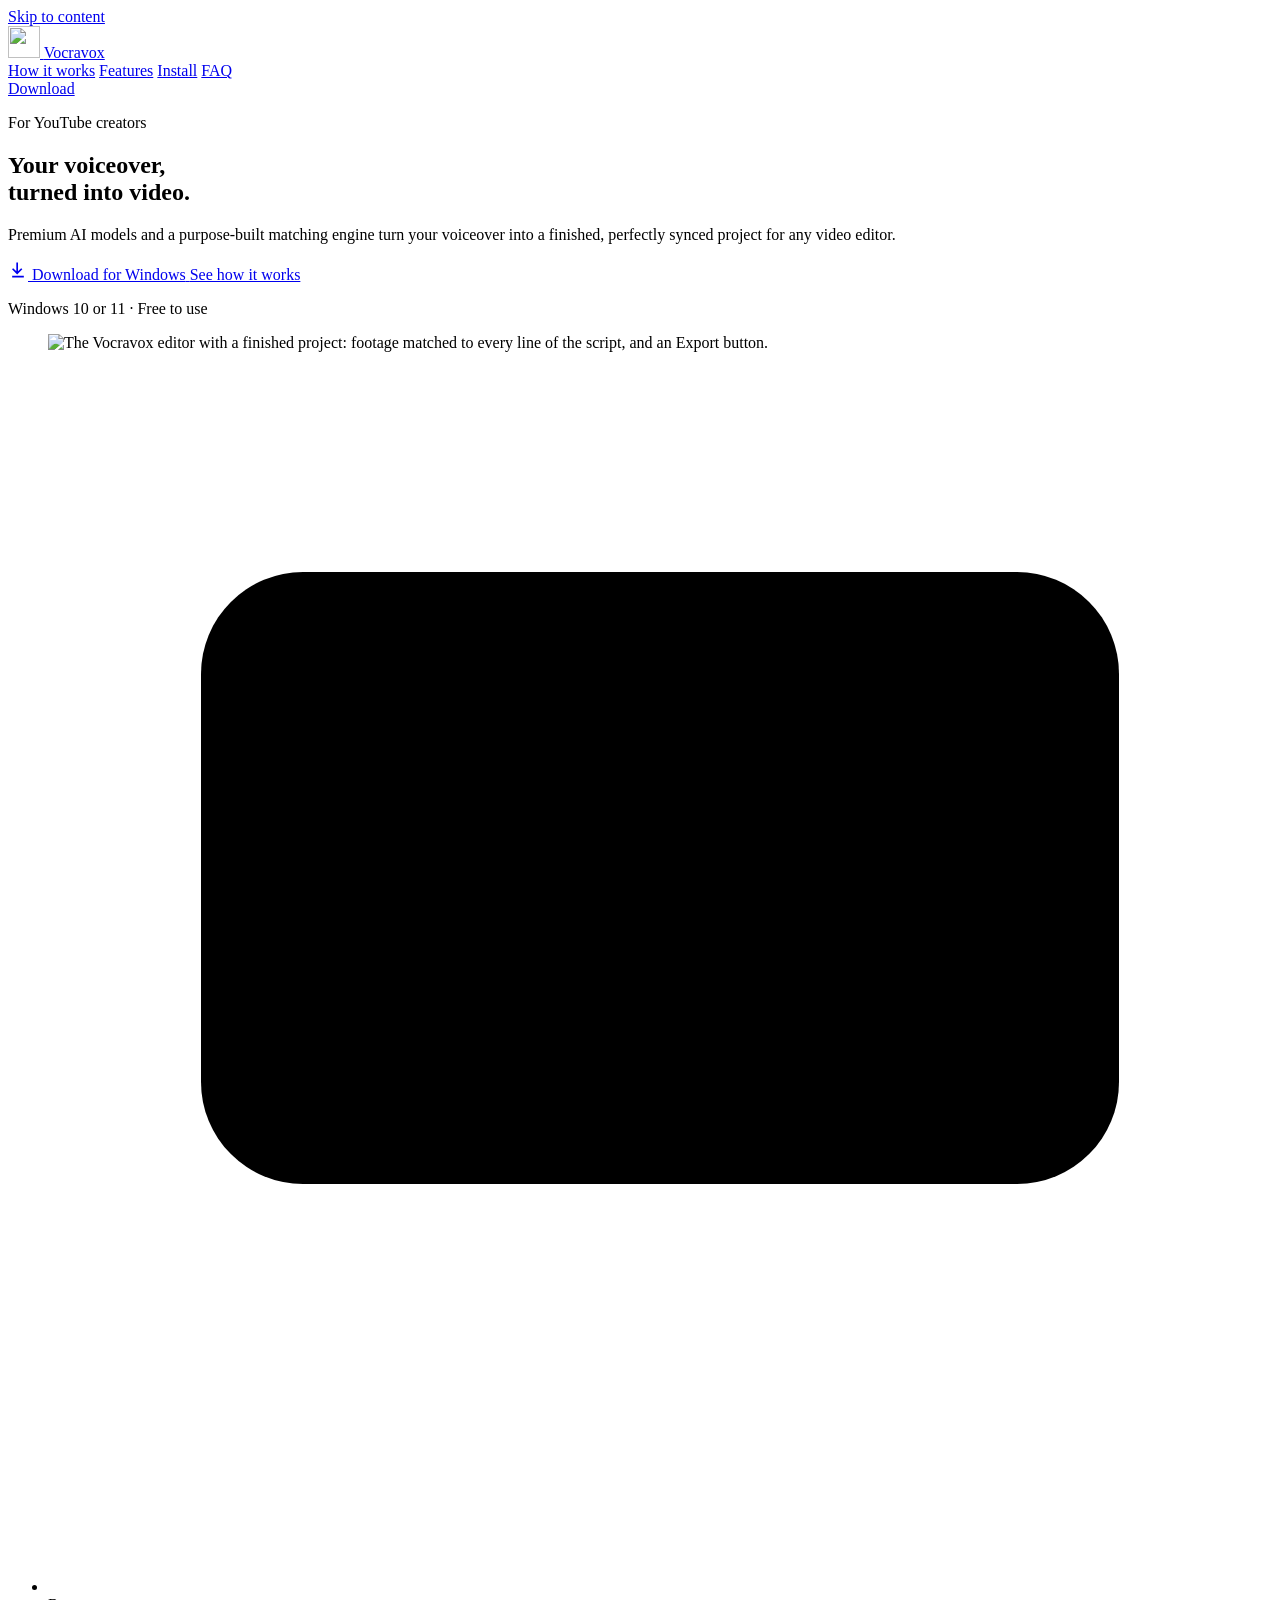
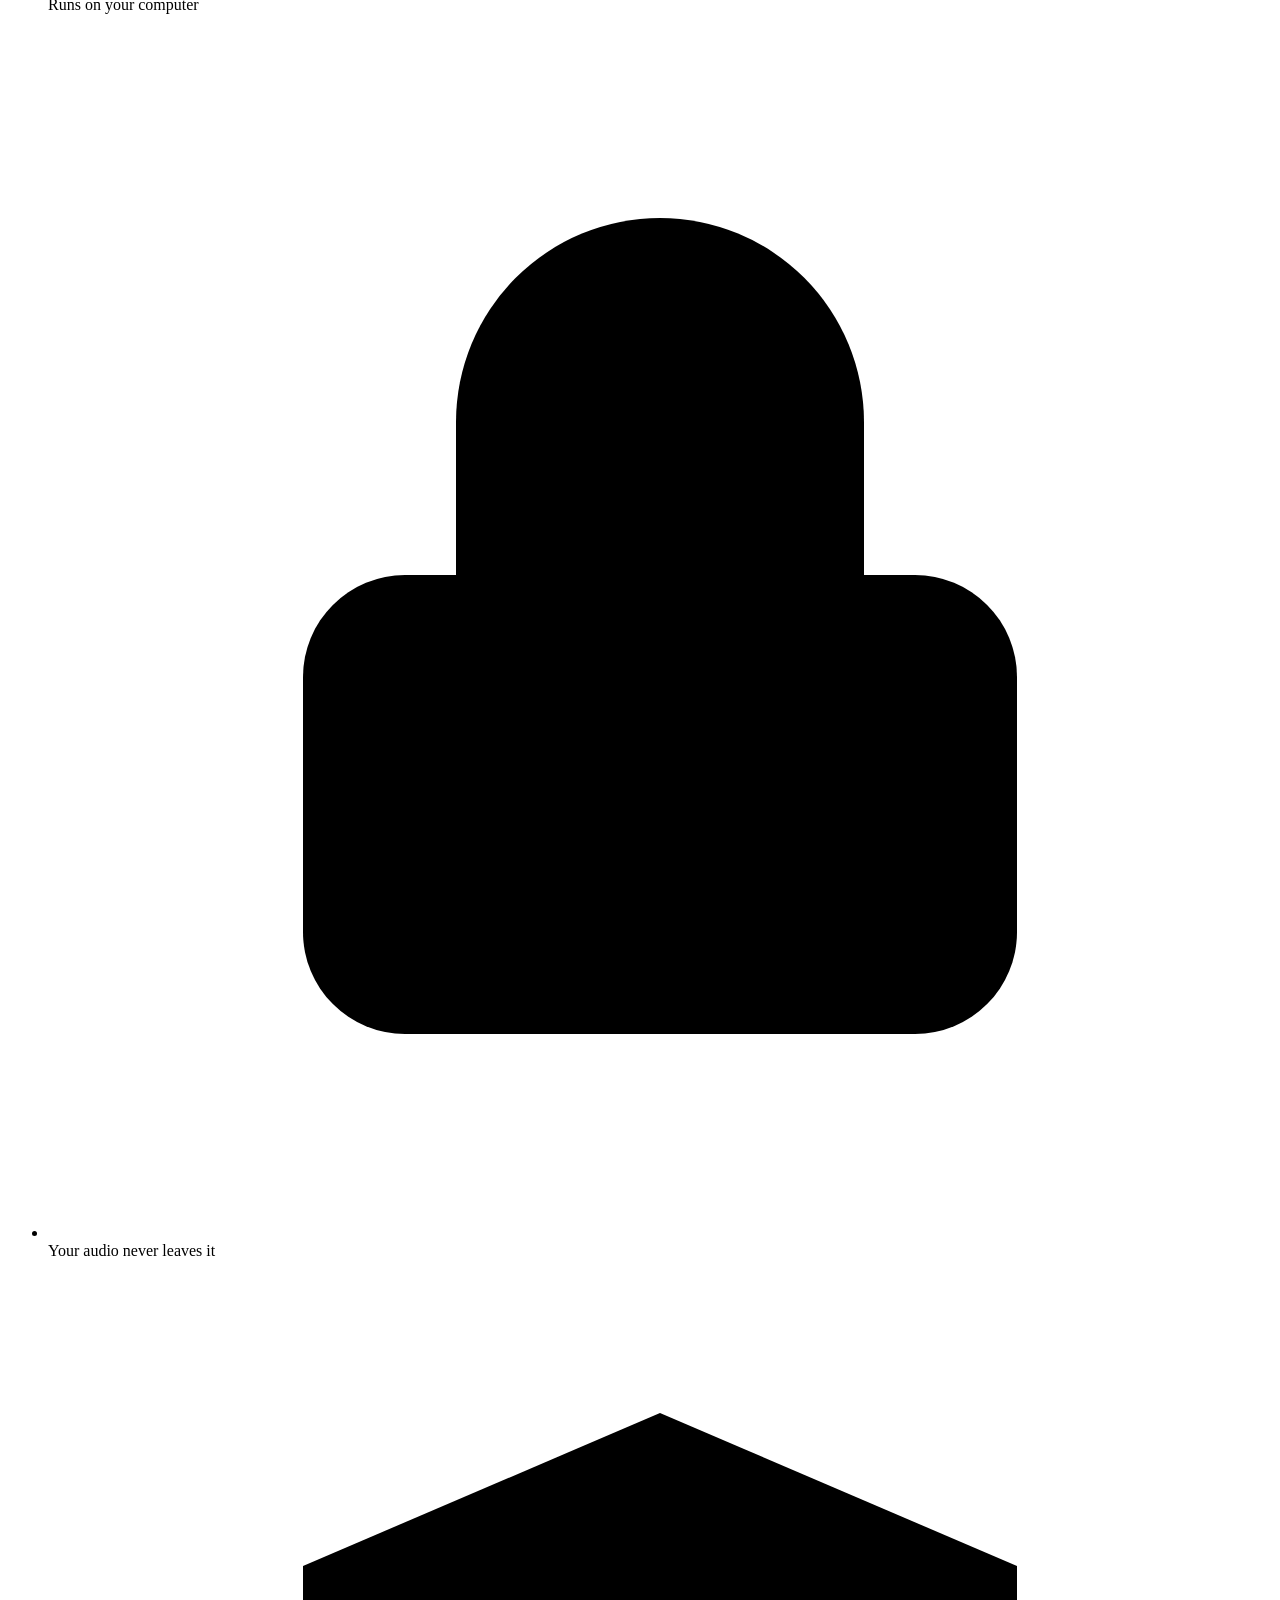
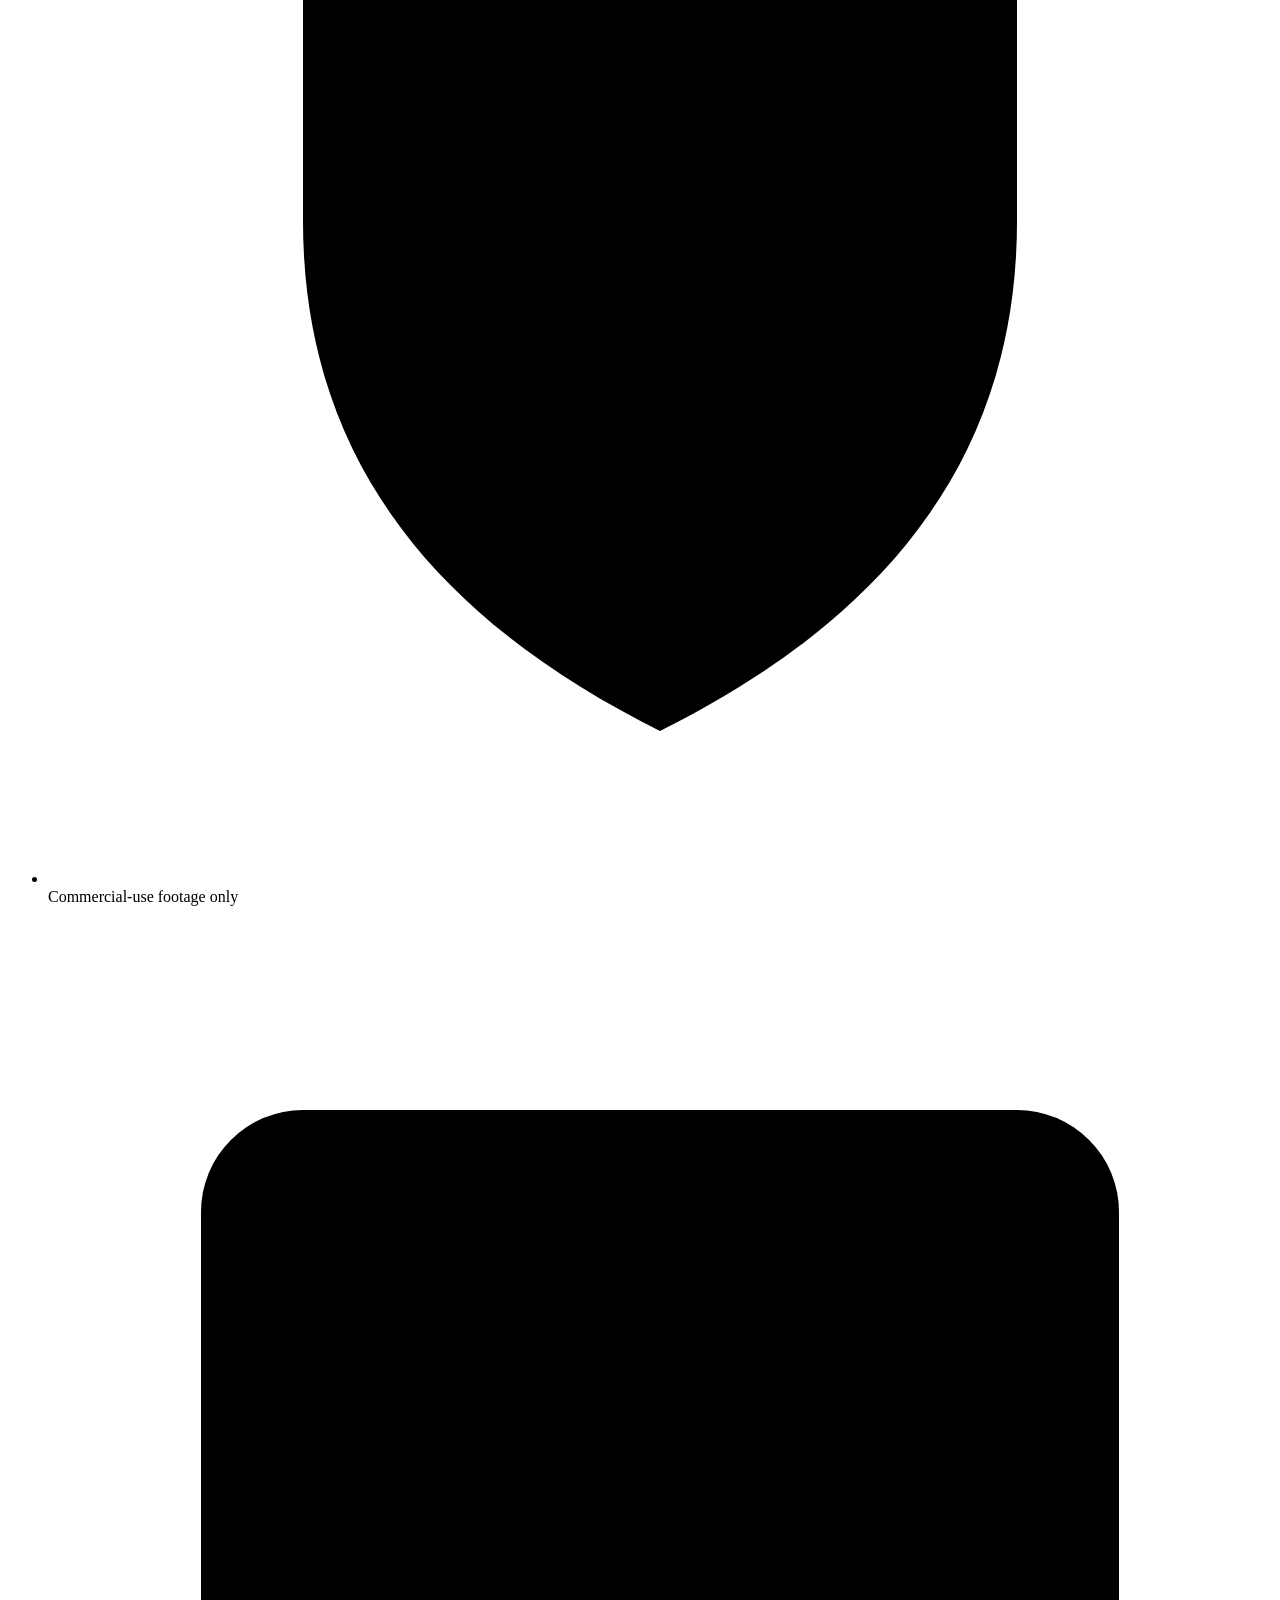
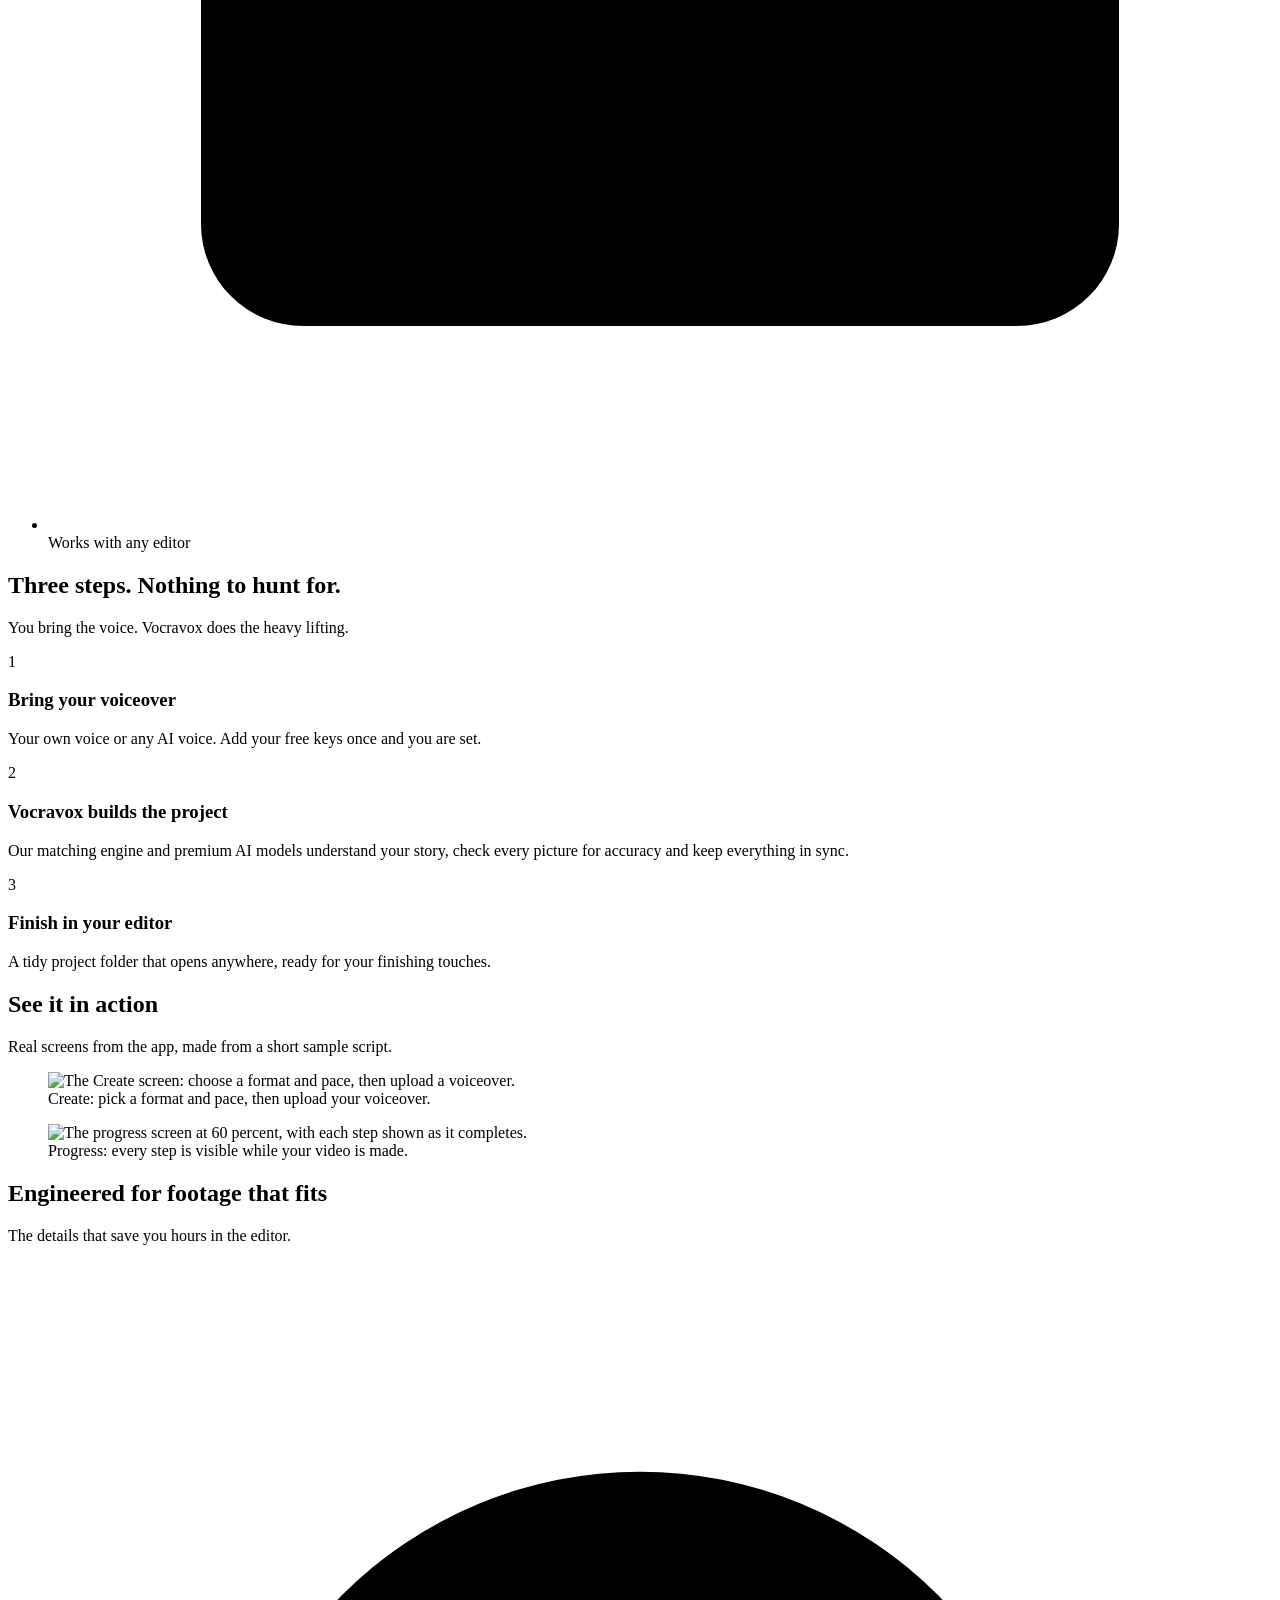
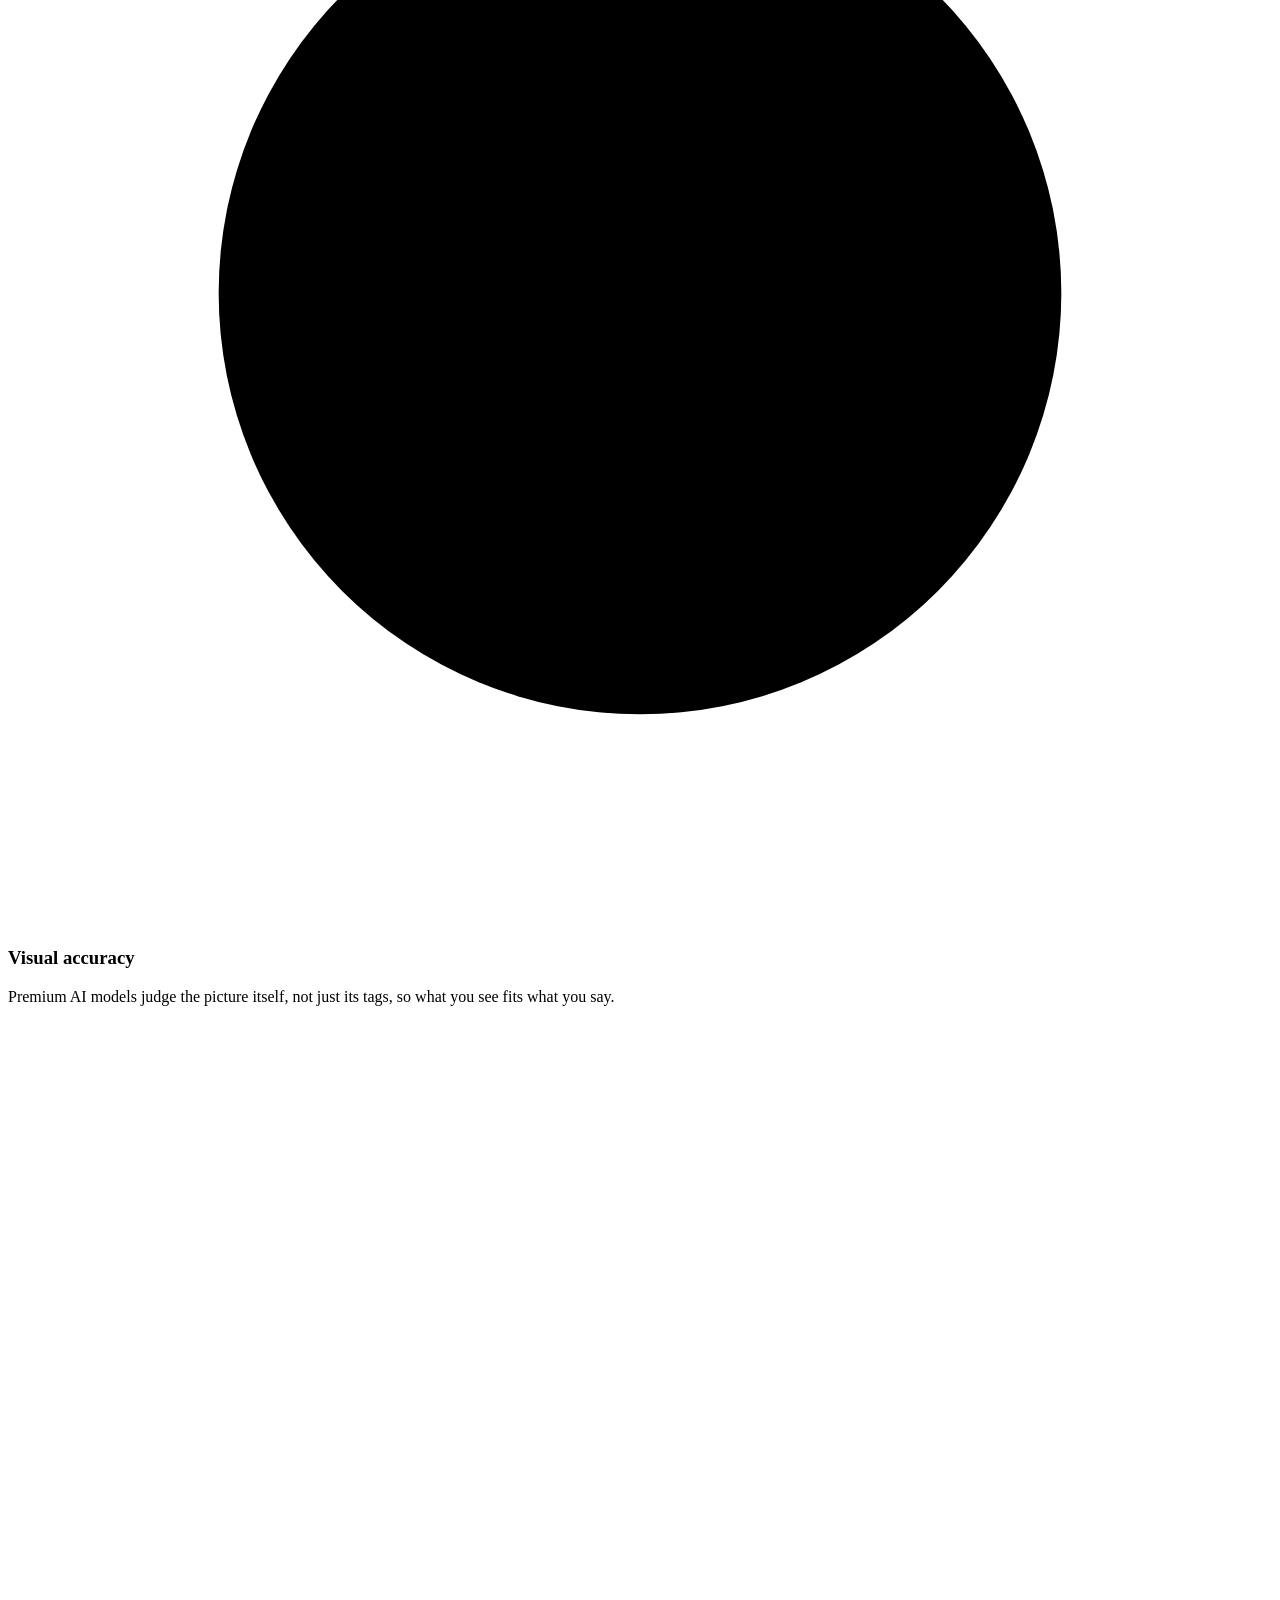
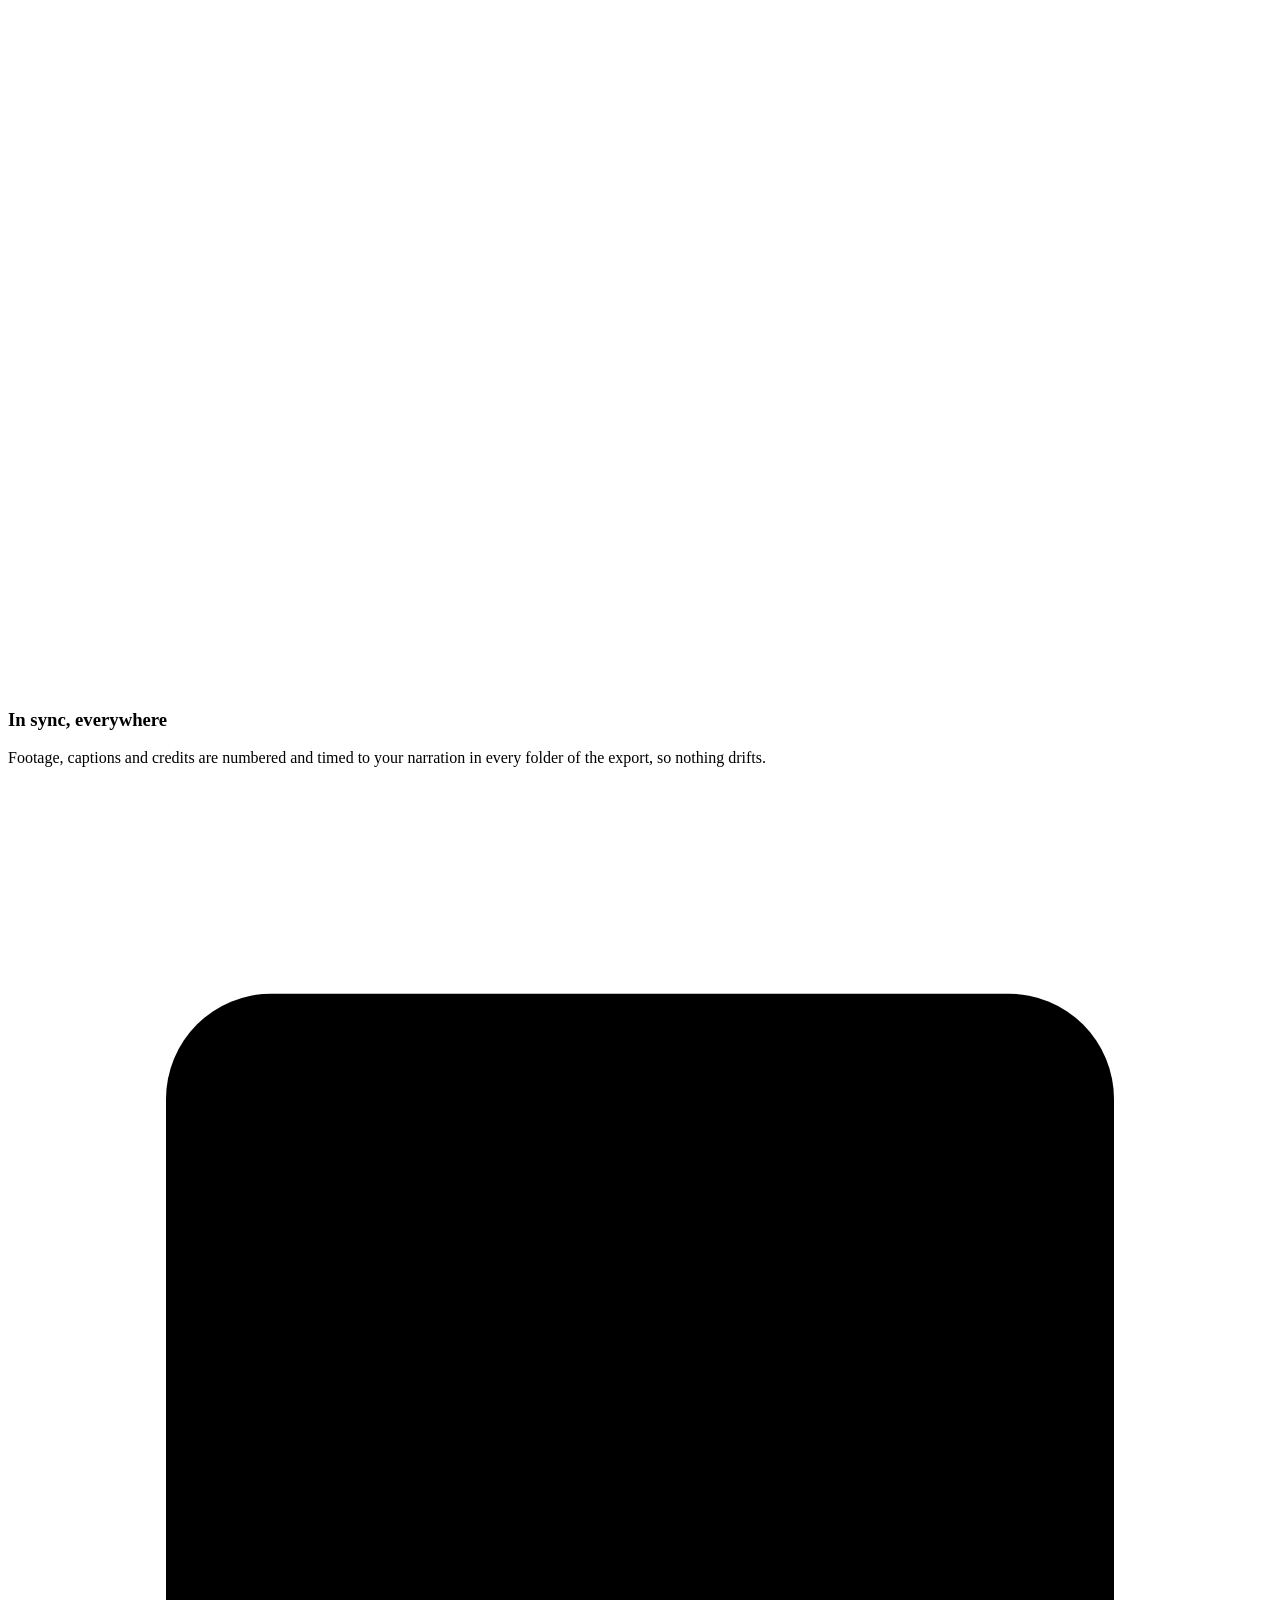
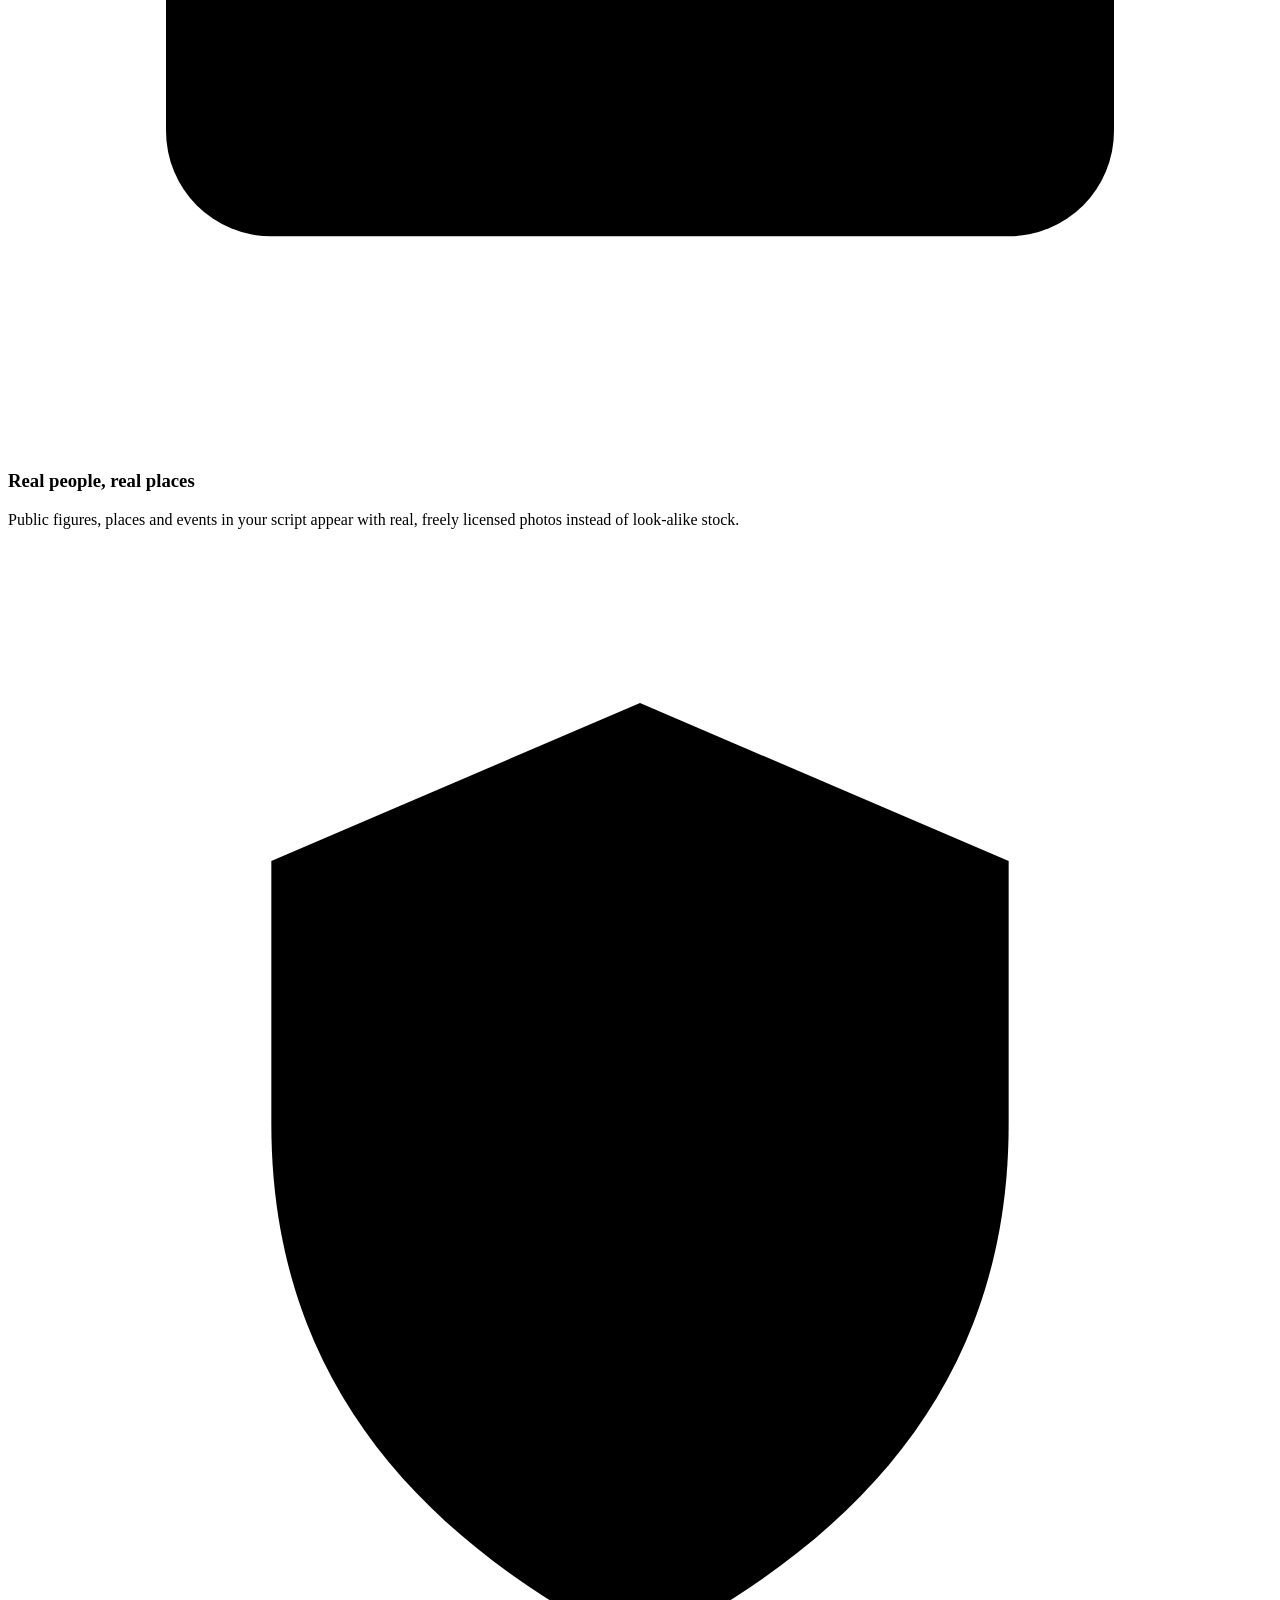
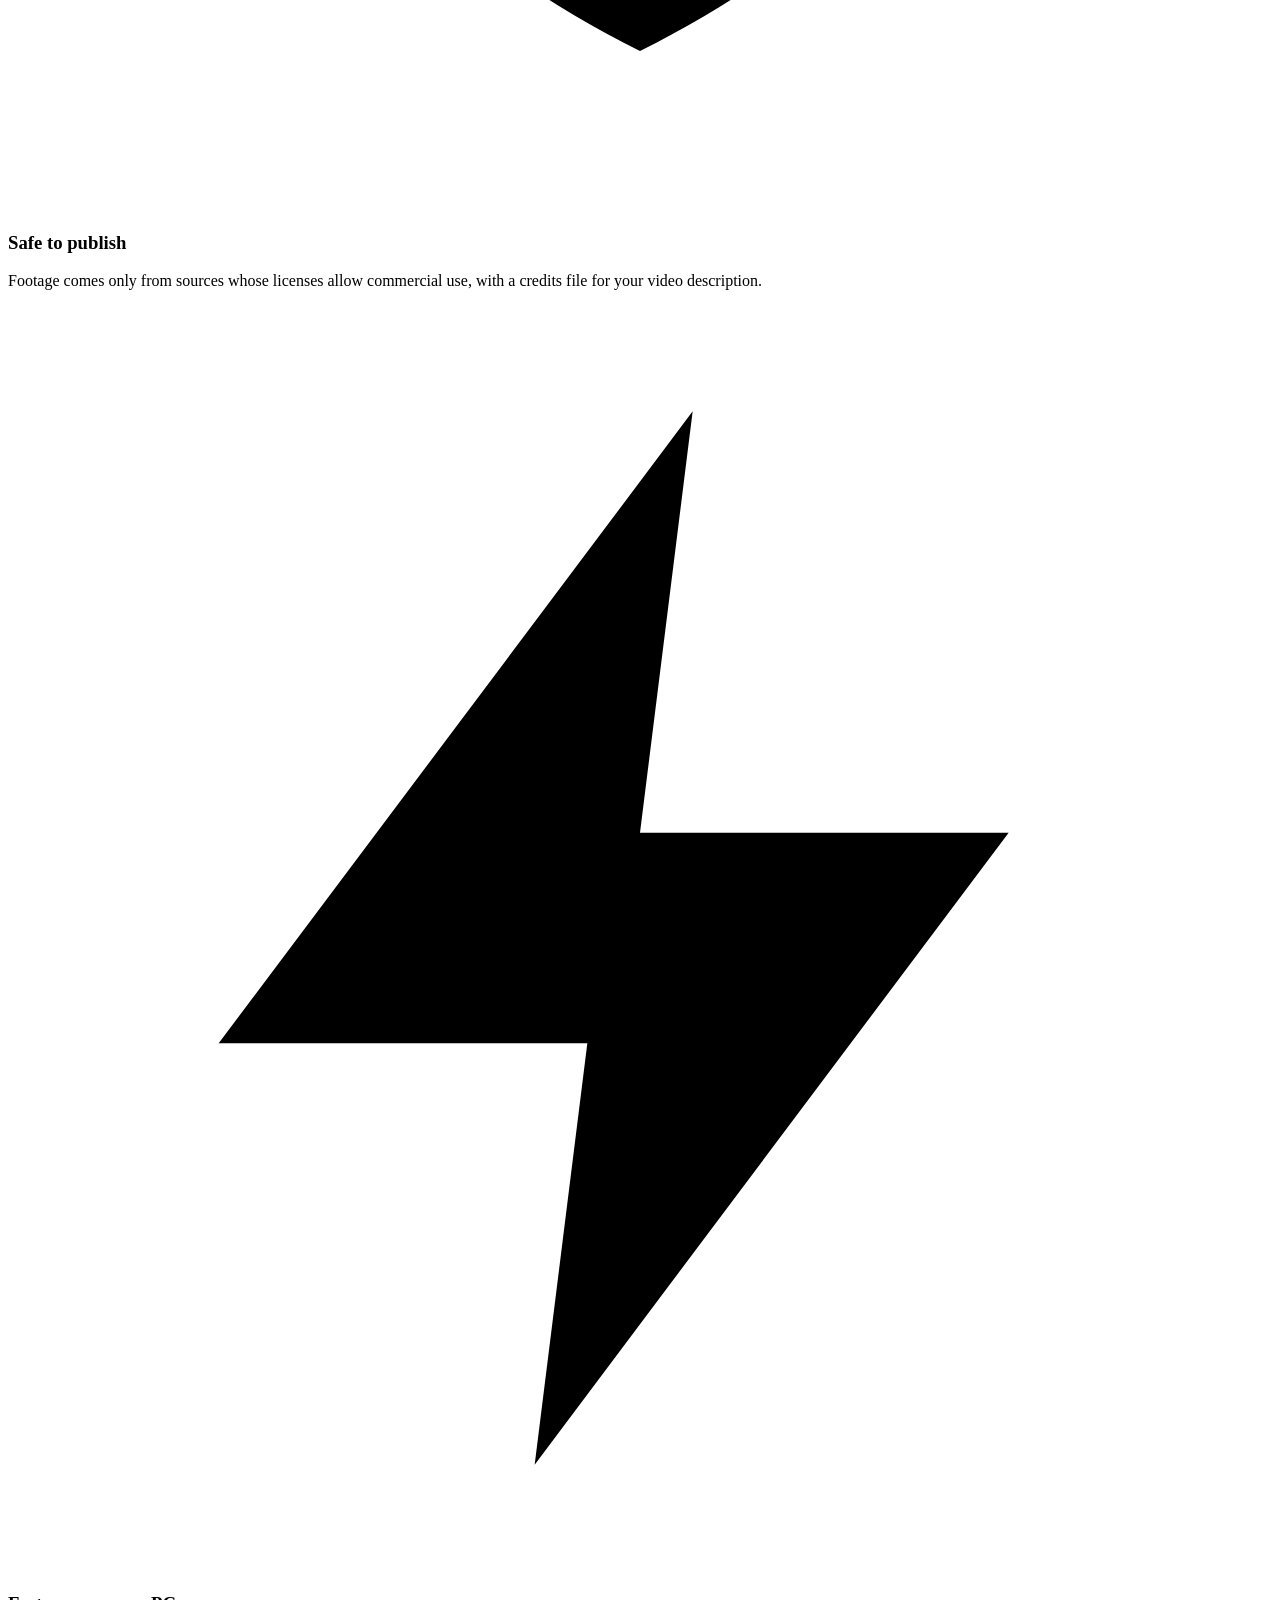
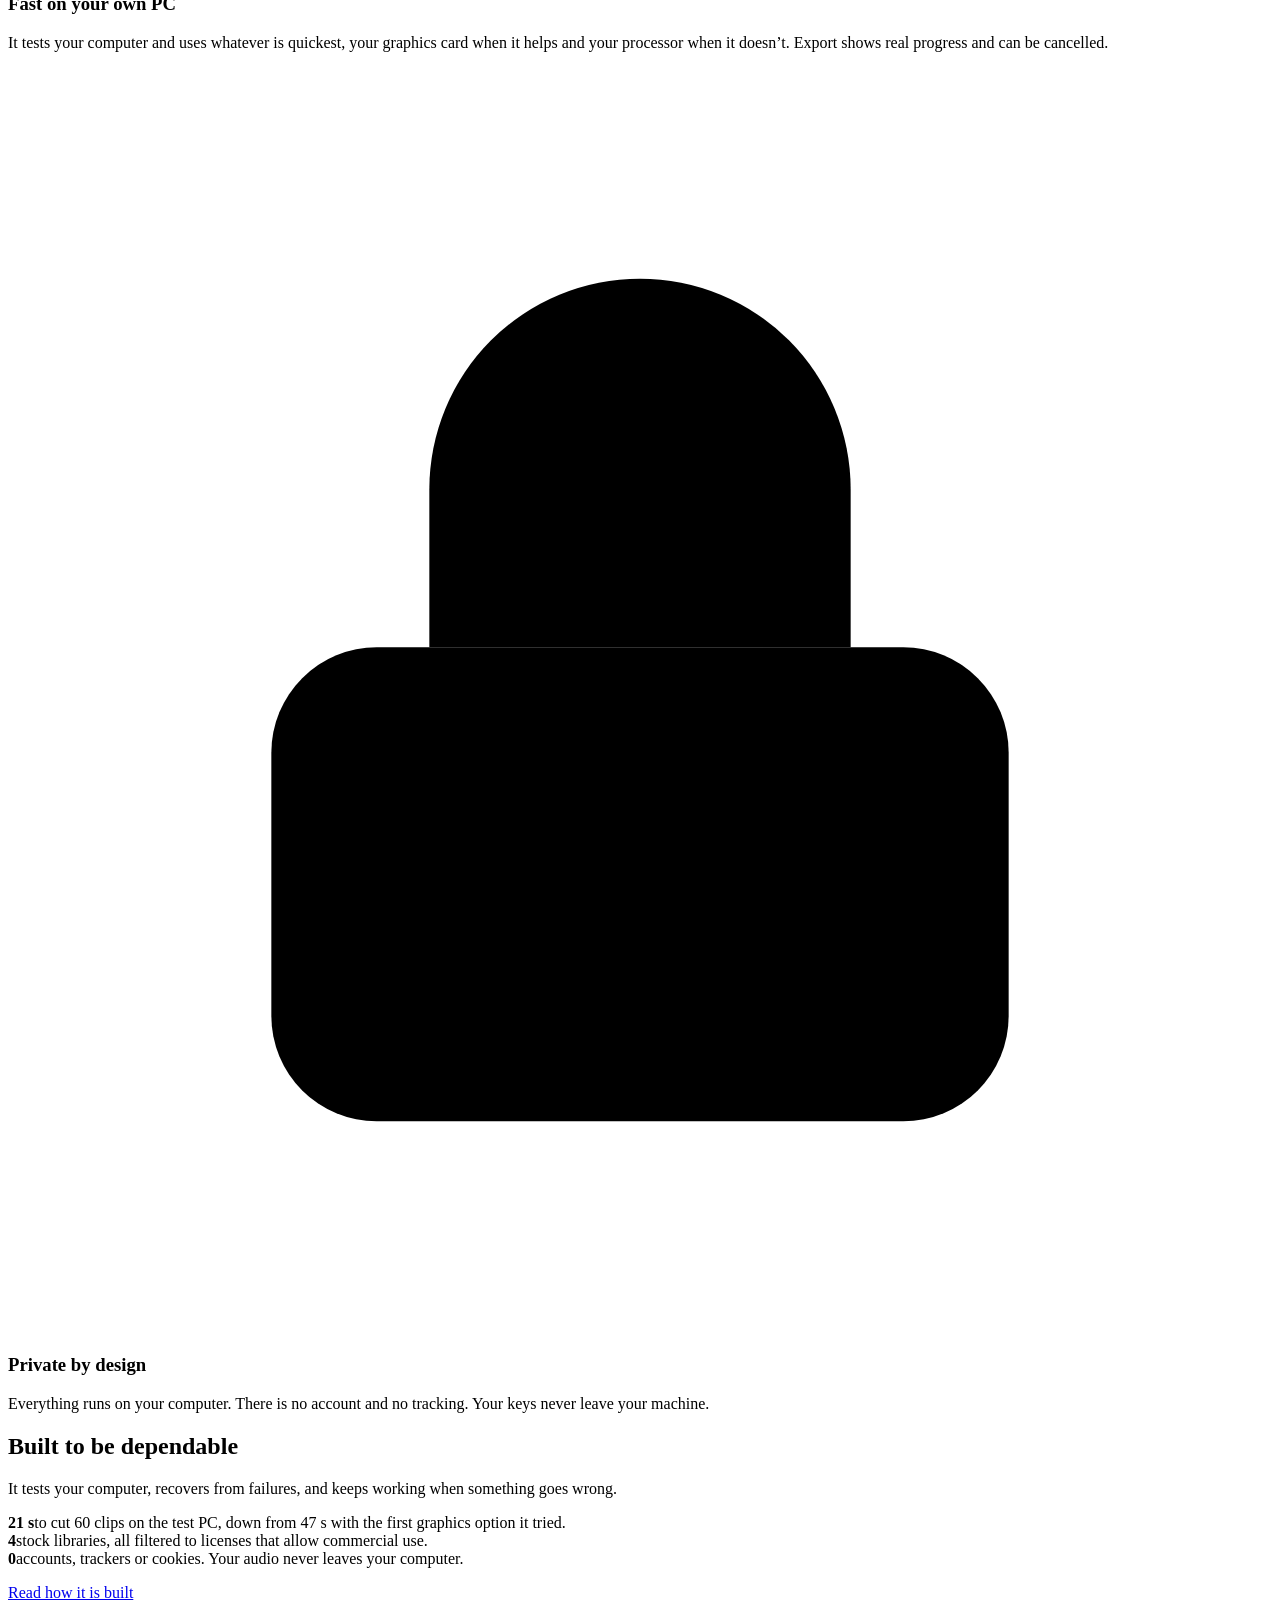
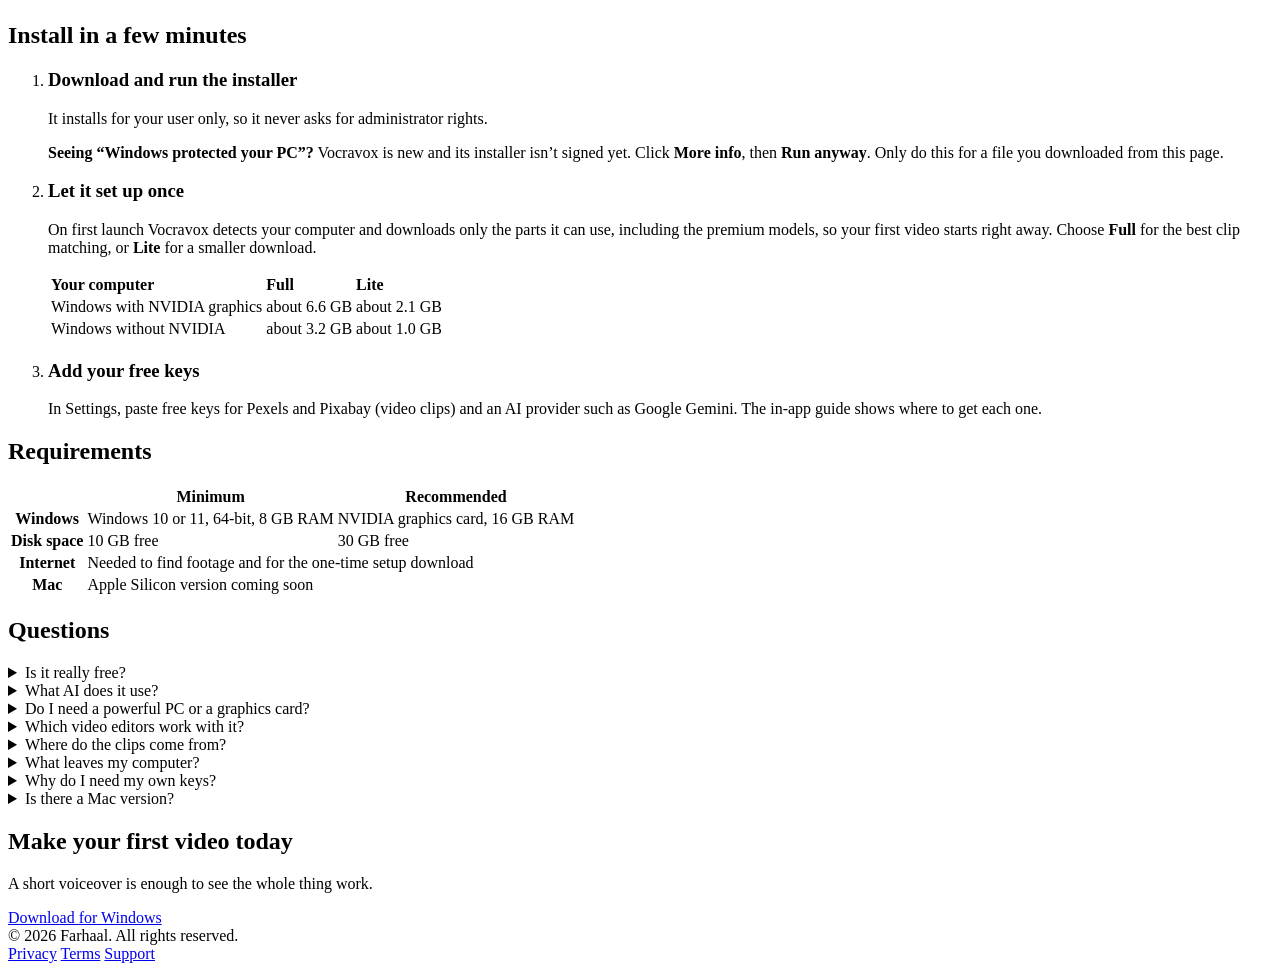
==== website/index.html @ cf5dc8b2 "Update the product page and website" ====
<!doctype html>
<html lang="en">
<head>
  <meta charset="utf-8" />
  <meta name="viewport" content="width=device-width, initial-scale=1" />
  <title>Vocravox: your voiceover, turned into video</title>
  <meta name="description" content="Premium AI models and a purpose-built matching engine turn your voiceover into a perfectly synced, ready-to-edit video project. Free to use. Runs on your computer." />
  <link rel="canonical" href="https://vocravox.com/" />
  <meta name="color-scheme" content="light dark" />
  <meta name="theme-color" content="#f3f1ff" media="(prefers-color-scheme: light)" />
  <meta name="theme-color" content="#0f1233" media="(prefers-color-scheme: dark)" />
  <link rel="icon" href="/favicon.ico" sizes="any" />
  <link rel="icon" type="image/png" sizes="64x64" href="/assets/favicon-64.png" />
  <link rel="apple-touch-icon" href="/assets/apple-touch-icon.png" />

  <meta property="og:type" content="website" />
  <meta property="og:site_name" content="Vocravox" />
  <meta property="og:title" content="Vocravox: your voiceover, turned into video" />
  <meta property="og:description" content="Premium AI and a purpose-built matching engine turn your voiceover into a synced, ready-to-edit project. Free. Runs on your computer." />
  <meta property="og:url" content="https://vocravox.com/" />
  <meta property="og:image" content="https://vocravox.com/assets/og.png" />
  <meta property="og:image:width" content="1200" />
  <meta property="og:image:height" content="630" />
  <meta name="twitter:card" content="summary_large_image" />

  <link rel="preload" as="image" href="/assets/shot-editor.webp" type="image/webp" fetchpriority="high" />
  <link rel="stylesheet" href="/style.css" />

  <script type="application/ld+json">
  {
    "@context": "https://schema.org",
    "@type": "SoftwareApplication",
    "name": "Vocravox",
    "applicationCategory": "MultimediaApplication",
    "operatingSystem": "Windows 10, Windows 11",
    "description": "Premium AI models and a purpose-built matching engine turn a voiceover into a perfectly synced, ready-to-edit video project.",
    "url": "https://vocravox.com/",
    "offers": { "@type": "Offer", "price": "0", "priceCurrency": "USD" }
  }
  </script>
</head>
<body>
  <a class="skip" href="#main">Skip to content</a>

  <header class="site-header" id="top">
    <div class="wrap bar">
      <a class="brand" href="/" aria-label="Vocravox home">
        <img src="/assets/logo-128.png" width="32" height="32" alt="" />
        <span>Vocravox</span>
      </a>
      <nav aria-label="Main">
        <a href="#how">How it works</a>
        <a href="#features">Features</a>
        <a href="#install">Install</a>
        <a href="#faq">FAQ</a>
      </nav>
      <a class="btn btn-small" id="dl-header" href="https://github.com/Farhaal/vocravox/releases/latest">Download</a>
    </div>
  </header>

  <main id="main">
    <section class="hero wrap">
      <p class="eyebrow">For YouTube creators</p>
      <h1>Your voiceover,<br /><span class="grad">turned into video.</span></h1>
      <p class="lead">
        Premium AI models and a purpose-built matching engine turn your voiceover into a finished,
        perfectly synced project for any video editor.
      </p>

      <div class="cta">
        <a class="btn btn-large" id="dl-primary" href="https://github.com/Farhaal/vocravox/releases/latest" aria-live="polite">
          <svg viewBox="0 0 24 24" width="20" height="20" aria-hidden="true"><path fill="currentColor" d="M12 3v10.6l3.8-3.8 1.4 1.4-6.2 6.2-6.2-6.2 1.4-1.4 3.8 3.8V3h2zM5 19h14v2H5z"/></svg>
          <span id="dl-label">Download for Windows</span>
        </a>
        <a class="btn btn-ghost btn-large" href="#how">See how it works</a>
      </div>
      <p class="meta" id="dl-meta">Windows 10 or 11 &middot; Free to use</p>
      <p class="meta subtle" id="dl-other" hidden></p>

      <figure class="frame shot-hero">
        <img src="/assets/shot-editor.webp" width="1280" height="860" fetchpriority="high"
             alt="The Vocravox editor with a finished project: footage matched to every line of the script, and an Export button." />
      </figure>
    </section>

    <section class="trust" aria-label="Highlights">
      <div class="wrap">
        <ul>
          <li><svg viewBox="0 0 24 24" aria-hidden="true"><rect x="3" y="4" width="18" height="12" rx="2"/><path d="M8 20h8M12 16v4"/></svg>Runs on your computer</li>
          <li><svg viewBox="0 0 24 24" aria-hidden="true"><rect x="5" y="11" width="14" height="9" rx="2"/><path d="M8 11V8a4 4 0 0 1 8 0v3"/></svg>Your audio never leaves it</li>
          <li><svg viewBox="0 0 24 24" aria-hidden="true"><path d="M12 3l7 3v5c0 5-3 8-7 10-4-2-7-5-7-10V6l7-3z"/><path d="M9 12l2 2 4-4"/></svg>Commercial-use footage only</li>
          <li><svg viewBox="0 0 24 24" aria-hidden="true"><rect x="3" y="4" width="18" height="16" rx="2"/><path d="M3 9h18M3 15h18M8 4v16M16 4v16"/></svg>Works with any editor</li>
        </ul>
      </div>
    </section>

    <section id="how" class="section wrap">
      <h2 class="reveal">Three steps. Nothing to hunt for.</h2>
      <p class="section-lead reveal">You bring the voice. Vocravox does the heavy lifting.</p>
      <div class="cards three">
        <article class="card reveal"><span class="num">1</span><h3>Bring your voiceover</h3><p>Your own voice or any AI voice. Add your free keys once and you are set.</p></article>
        <article class="card reveal"><span class="num">2</span><h3>Vocravox builds the project</h3><p>Our matching engine and premium AI models understand your story, check every picture for accuracy and keep everything in sync.</p></article>
        <article class="card reveal"><span class="num">3</span><h3>Finish in your editor</h3><p>A tidy project folder that opens anywhere, ready for your finishing touches.</p></article>
      </div>
    </section>

    <section class="section wrap" aria-labelledby="see">
      <h2 id="see" class="reveal">See it in action</h2>
      <p class="section-lead reveal">Real screens from the app, made from a short sample script.</p>
      <div class="shots">
        <figure class="frame reveal">
          <img src="/assets/shot-create.webp" width="1280" height="860" loading="lazy" decoding="async"
               alt="The Create screen: choose a format and pace, then upload a voiceover." />
          <figcaption>Create: pick a format and pace, then upload your voiceover.</figcaption>
        </figure>
        <figure class="frame reveal">
          <img src="/assets/shot-progress.webp" width="1280" height="860" loading="lazy" decoding="async"
               alt="The progress screen at 60 percent, with each step shown as it completes." />
          <figcaption>Progress: every step is visible while your video is made.</figcaption>
        </figure>
      </div>
    </section>

    <section id="features" class="section wrap">
      <h2 class="reveal">Engineered for footage that fits</h2>
      <p class="section-lead reveal">The details that save you hours in the editor.</p>
      <div class="cards three">
        <article class="card reveal"><span class="icon"><svg viewBox="0 0 24 24" aria-hidden="true"><circle cx="12" cy="12" r="8"/><circle cx="12" cy="12" r="3"/></svg></span><h3>Visual accuracy</h3><p>Premium AI models judge the picture itself, not just its tags, so what you see fits what you say.</p></article>
        <article class="card reveal"><span class="icon"><svg viewBox="0 0 24 24" aria-hidden="true"><path d="M4 10v4M8 7v10M12 4v16M16 7v10M20 10v4"/></svg></span><h3>In sync, everywhere</h3><p>Footage, captions and credits are numbered and timed to your narration in every folder of the export, so nothing drifts.</p></article>
        <article class="card reveal"><span class="icon"><svg viewBox="0 0 24 24" aria-hidden="true"><rect x="3" y="4" width="18" height="16" rx="2"/><circle cx="9" cy="10" r="1.6"/><path d="M21 16l-5-5-8 8"/></svg></span><h3>Real people, real places</h3><p>Public figures, places and events in your script appear with real, freely licensed photos instead of look-alike stock.</p></article>
        <article class="card reveal"><span class="icon"><svg viewBox="0 0 24 24" aria-hidden="true"><path d="M12 3l7 3v5c0 5-3 8-7 10-4-2-7-5-7-10V6l7-3z"/><path d="M9 12l2 2 4-4"/></svg></span><h3>Safe to publish</h3><p>Footage comes only from sources whose licenses allow commercial use, with a credits file for your video description.</p></article>
        <article class="card reveal"><span class="icon"><svg viewBox="0 0 24 24" aria-hidden="true"><path d="M13 2L4 14h7l-1 8 9-12h-7l1-8z"/></svg></span><h3>Fast on your own PC</h3><p>It tests your computer and uses whatever is quickest, your graphics card when it helps and your processor when it doesn&rsquo;t. Export shows real progress and can be cancelled.</p></article>
        <article class="card reveal"><span class="icon"><svg viewBox="0 0 24 24" aria-hidden="true"><rect x="5" y="11" width="14" height="9" rx="2"/><path d="M8 11V8a4 4 0 0 1 8 0v3"/></svg></span><h3>Private by design</h3><p>Everything runs on your computer. There is no account and no tracking. Your keys never leave your machine.</p></article>
      </div>
    </section>

    <section class="section wrap" aria-labelledby="solid">
      <h2 id="solid" class="reveal">Built to be dependable</h2>
      <p class="section-lead reveal">It tests your computer, recovers from failures, and keeps working when something goes wrong.</p>
      <div class="stats">
        <div class="card stat reveal"><b class="grad">21 s</b><span>to cut 60 clips on the test PC, down from 47 s with the first graphics option it tried.</span></div>
        <div class="card stat reveal"><b class="grad">4</b><span>stock libraries, all filtered to licenses that allow commercial use.</span></div>
        <div class="card stat reveal"><b class="grad">0</b><span>accounts, trackers or cookies. Your audio never leaves your computer.</span></div>
      </div>
      <p class="more reveal"><a class="btn btn-ghost" href="https://github.com/Farhaal/vocravox/blob/main/ENGINEERING.md">Read how it is built</a></p>
    </section>

    <section id="install" class="section wrap narrow">
      <h2 class="reveal">Install in a few minutes</h2>
      <ol class="install">
        <li class="reveal">
          <h3>Download and run the installer</h3>
          <p>It installs for your user only, so it never asks for administrator rights.</p>
          <div class="note">
            <strong>Seeing &ldquo;Windows protected your PC&rdquo;?</strong> Vocravox is new and its installer isn&rsquo;t signed yet.
            Click <b>More info</b>, then <b>Run anyway</b>. Only do this for a file you downloaded from this page.
          </div>
        </li>
        <li class="reveal">
          <h3>Let it set up once</h3>
          <p>On first launch Vocravox detects your computer and downloads only the parts it can use, including the premium models, so your first video starts right away. Choose <b>Full</b> for the best clip matching, or <b>Lite</b> for a smaller download.</p>
          <table class="sizes">
            <thead><tr><th>Your computer</th><th>Full</th><th>Lite</th></tr></thead>
            <tbody>
              <tr><td>Windows with NVIDIA graphics</td><td>about 6.6 GB</td><td>about 2.1 GB</td></tr>
              <tr><td>Windows without NVIDIA</td><td>about 3.2 GB</td><td>about 1.0 GB</td></tr>
            </tbody>
          </table>
        </li>
        <li class="reveal">
          <h3>Add your free keys</h3>
          <p>In Settings, paste free keys for Pexels and Pixabay (video clips) and an AI provider such as Google Gemini. The in-app guide shows where to get each one.</p>
        </li>
      </ol>
    </section>

    <section class="section wrap narrow" aria-labelledby="req">
      <h2 id="req" class="reveal">Requirements</h2>
      <div class="table-scroll reveal">
        <table class="req">
          <thead><tr><th></th><th>Minimum</th><th>Recommended</th></tr></thead>
          <tbody>
            <tr><th scope="row">Windows</th><td>Windows 10 or 11, 64-bit, 8 GB RAM</td><td>NVIDIA graphics card, 16 GB RAM</td></tr>
            <tr><th scope="row">Disk space</th><td>10 GB free</td><td>30 GB free</td></tr>
            <tr><th scope="row">Internet</th><td colspan="2">Needed to find footage and for the one-time setup download</td></tr>
            <tr><th scope="row">Mac</th><td colspan="2">Apple Silicon version coming soon</td></tr>
          </tbody>
        </table>
      </div>
    </section>

    <section id="faq" class="section wrap narrow">
      <h2 class="reveal">Questions</h2>
      <details><summary>Is it really free?</summary><p>Yes, you can use the current version for free, including for videos you monetize. Future versions may add paid options; versions you already installed keep working.</p></details>
      <details><summary>What AI does it use?</summary><p>Vocravox runs premium AI models on your own computer, together with its own matching engine. The models download once during setup, and your audio never leaves your PC.</p></details>
      <details><summary>Do I need a powerful PC or a graphics card?</summary><p>No. It runs on any modern computer. A graphics card makes it faster, especially on long videos.</p></details>
      <details><summary>Which video editors work with it?</summary><p>Any. The export is a folder of numbered clips, your narration and captions. DaVinci Resolve and Premiere Pro can also import a ready-built timeline.</p></details>
      <details><summary>Where do the clips come from?</summary><p>Pexels, Pixabay, Openverse and Wikimedia Commons, limited to licenses that allow commercial use. Every export includes a credits file you can paste into your video description.</p></details>
      <details><summary>What leaves my computer?</summary><p>Search words go to the stock libraries you use, and the words of your script go to the AI provider you turn on. Your audio, your keys and your projects stay on your computer. See the <a href="/privacy/">privacy page</a>.</p></details>
      <details><summary>Why do I need my own keys?</summary><p>They are free and keep your usage limits yours. Vocravox doesn&rsquo;t sit in the middle, so there are no accounts and nothing to pay us.</p></details>
      <details><summary>Is there a Mac version?</summary><p>An Apple Silicon version is planned. It isn&rsquo;t available yet.</p></details>
    </section>

    <section class="final wrap reveal">
      <h2>Make your first video today</h2>
      <p>A short voiceover is enough to see the whole thing work.</p>
      <a class="btn btn-large" id="dl-footer" href="https://github.com/Farhaal/vocravox/releases/latest">Download for Windows</a>
    </section>
  </main>

  <footer class="site-footer">
    <div class="wrap">
      <span>&copy; 2026 Farhaal. All rights reserved.</span>
      <nav aria-label="Footer">
        <a href="/privacy/">Privacy</a>
        <a href="/terms/">Terms</a>
        <a href="mailto:support@vocravox.com">Support</a>
      </nav>
    </div>
  </footer>

  <script src="/app.js" defer></script>
</body>
</html>
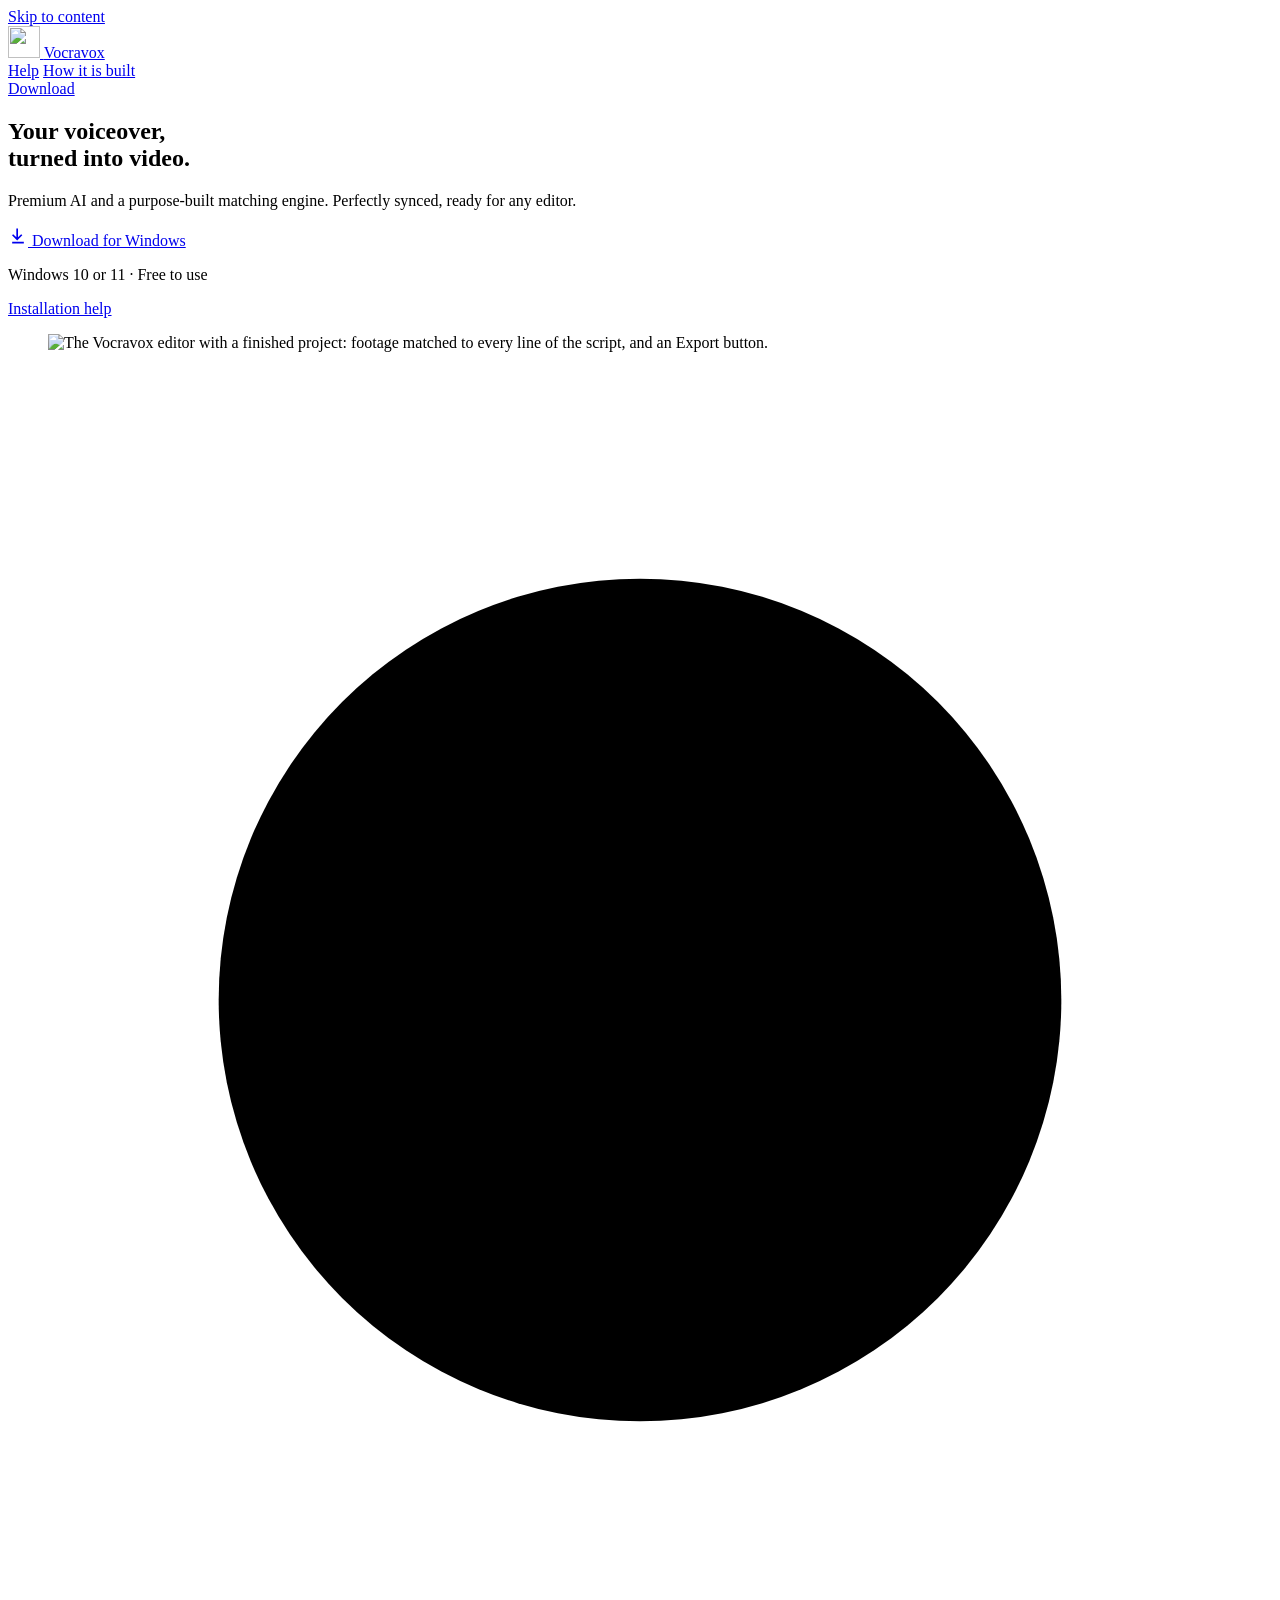
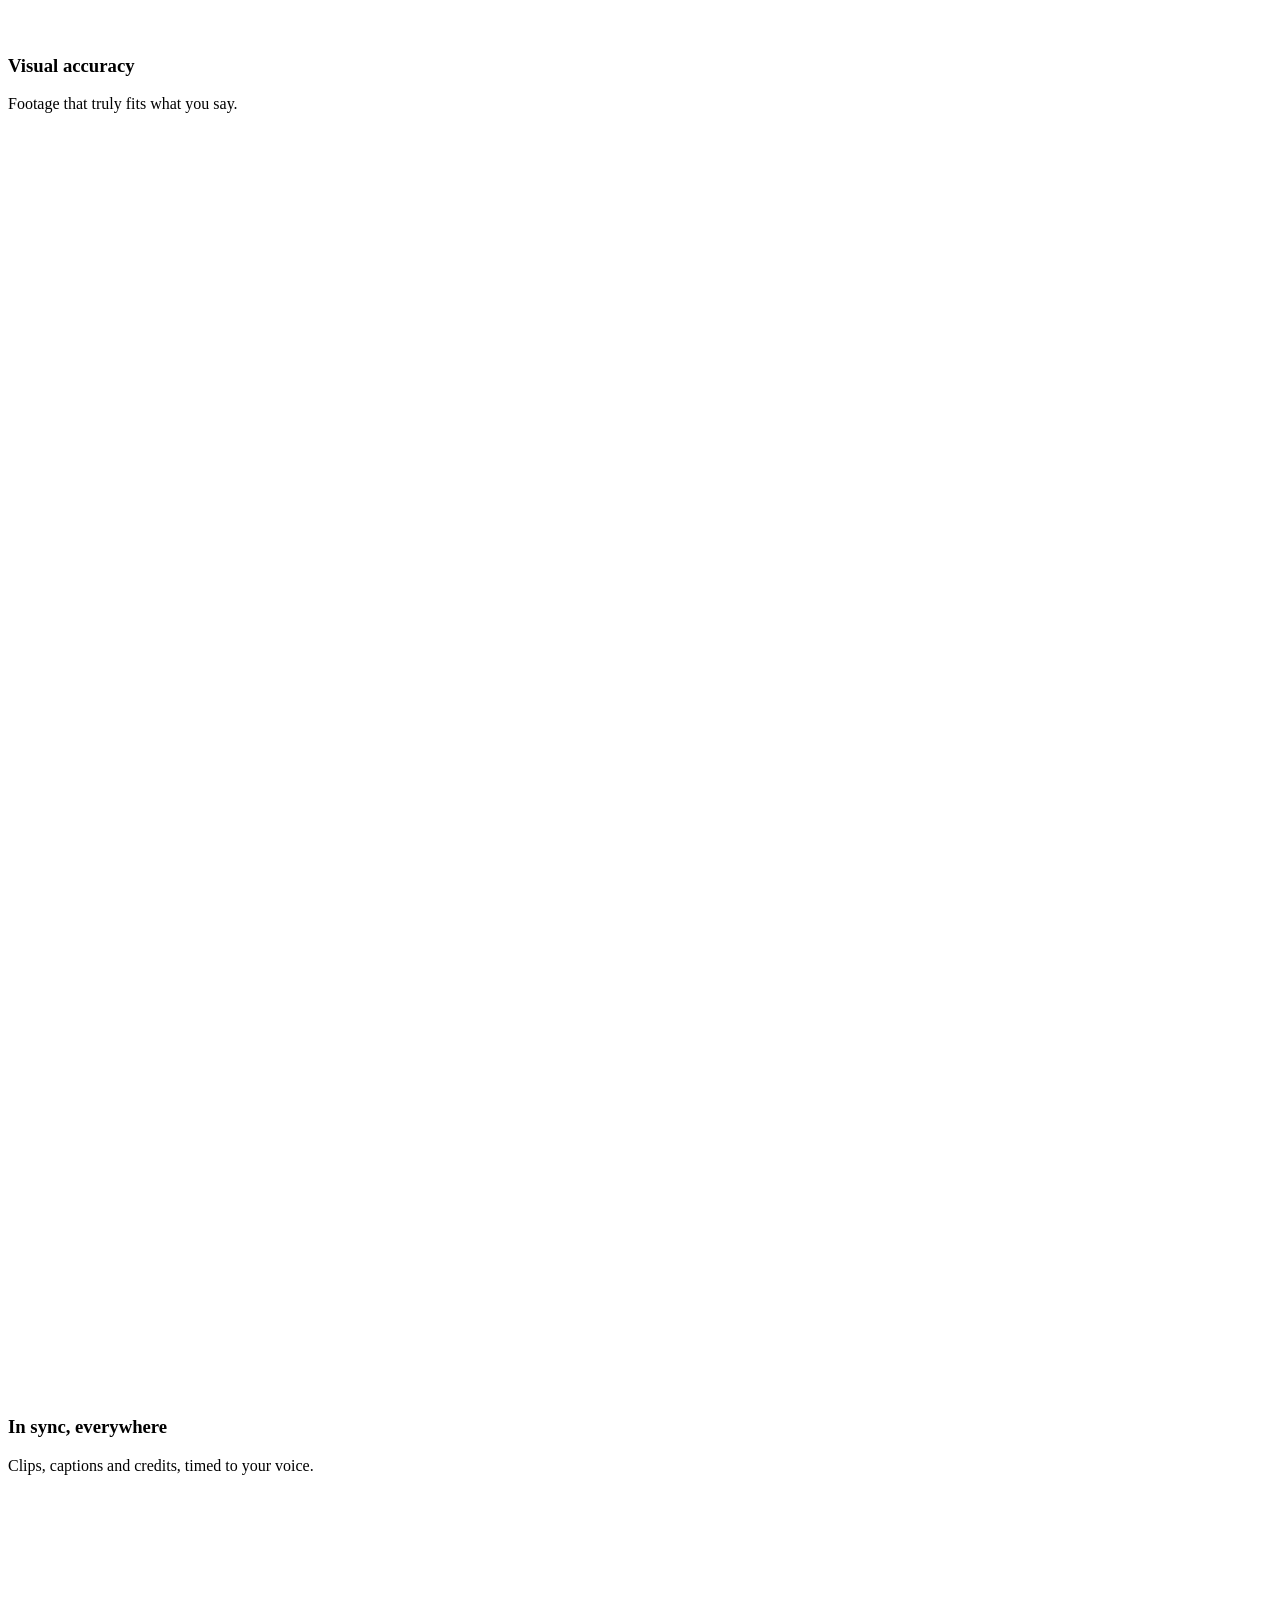
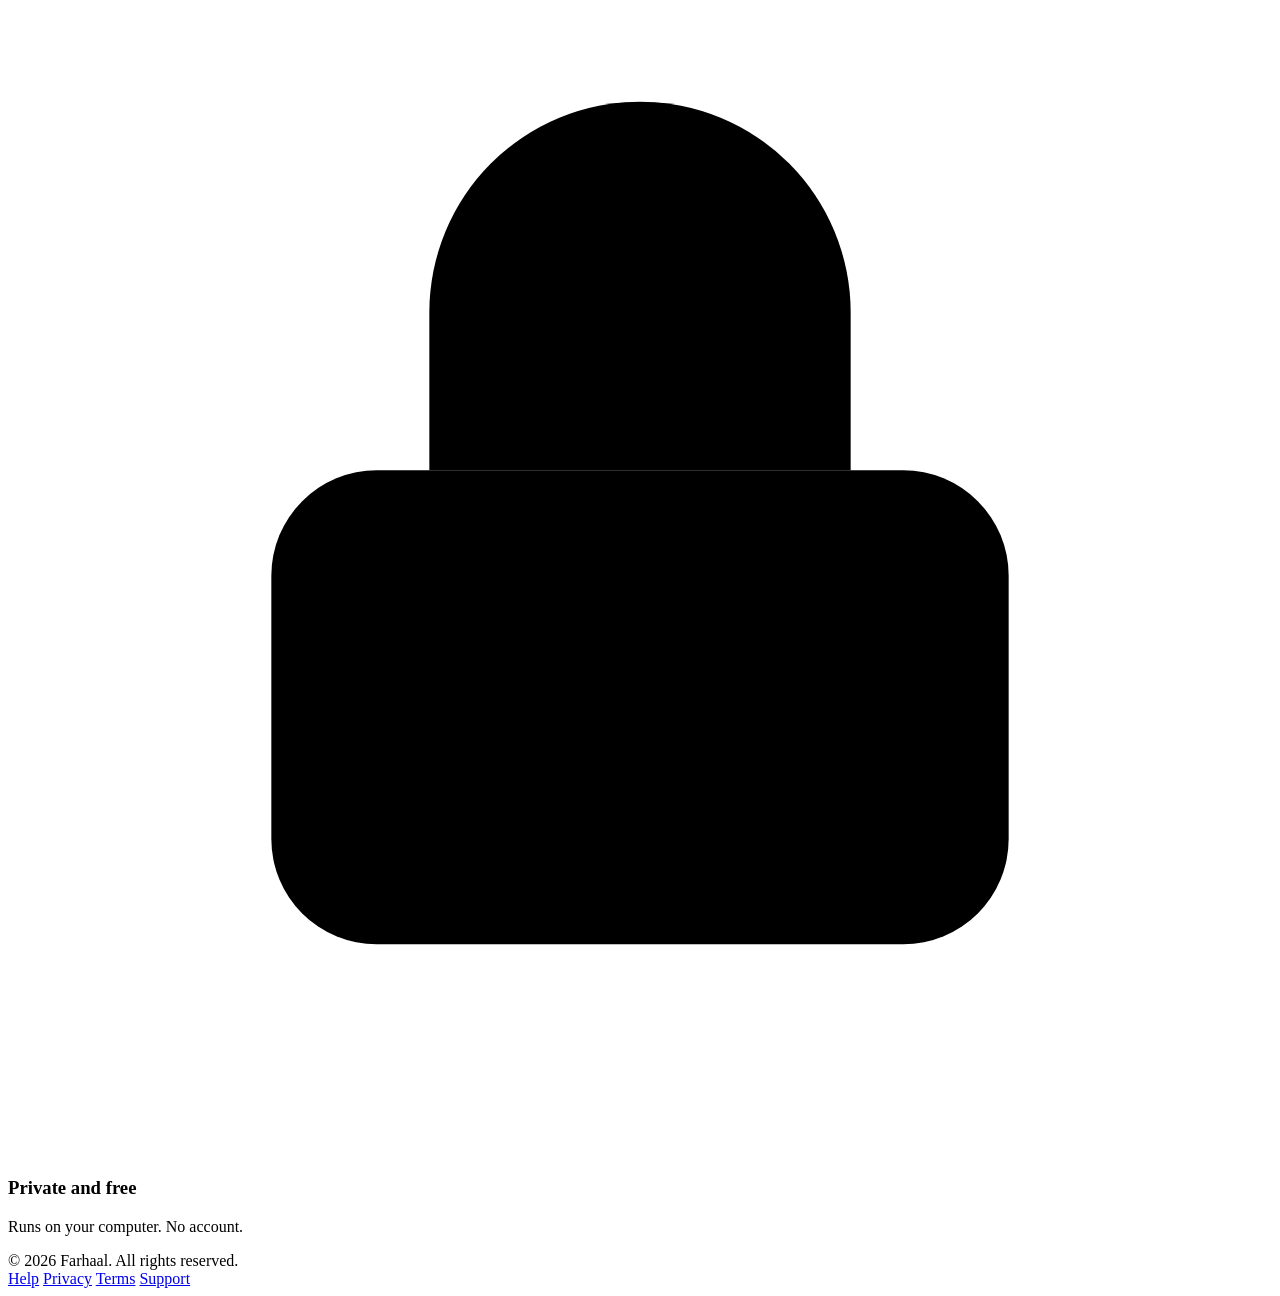
==== commit 4eb762b4: "Update the product page and website" ====
--- a/website/index.html
+++ b/website/index.html
@@ -49,10 +49,8 @@
         <span>Vocravox</span>
       </a>
       <nav aria-label="Main">
-        <a href="#how">How it works</a>
-        <a href="#features">Features</a>
-        <a href="#install">Install</a>
-        <a href="#faq">FAQ</a>
+        <a href="/help/">Help</a>
+        <a href="https://github.com/Farhaal/vocravox/blob/main/ENGINEERING.md">How it is built</a>
       </nav>
       <a class="btn btn-small" id="dl-header" href="https://github.com/Farhaal/vocravox/releases/latest">Download</a>
     </div>
@@ -60,22 +58,18 @@
 
   <main id="main">
     <section class="hero wrap">
-      <p class="eyebrow">For YouTube creators</p>
       <h1>Your voiceover,<br /><span class="grad">turned into video.</span></h1>
-      <p class="lead">
-        Premium AI models and a purpose-built matching engine turn your voiceover into a finished,
-        perfectly synced project for any video editor.
-      </p>
+      <p class="lead">Premium AI and a purpose-built matching engine. Perfectly synced, ready for any editor.</p>
 
       <div class="cta">
         <a class="btn btn-large" id="dl-primary" href="https://github.com/Farhaal/vocravox/releases/latest" aria-live="polite">
           <svg viewBox="0 0 24 24" width="20" height="20" aria-hidden="true"><path fill="currentColor" d="M12 3v10.6l3.8-3.8 1.4 1.4-6.2 6.2-6.2-6.2 1.4-1.4 3.8 3.8V3h2zM5 19h14v2H5z"/></svg>
           <span id="dl-label">Download for Windows</span>
         </a>
-        <a class="btn btn-ghost btn-large" href="#how">See how it works</a>
       </div>
       <p class="meta" id="dl-meta">Windows 10 or 11 &middot; Free to use</p>
       <p class="meta subtle" id="dl-other" hidden></p>
+      <p class="meta subtle"><a href="/help/">Installation help</a></p>
 
       <figure class="frame shot-hero">
         <img src="/assets/shot-editor.webp" width="1280" height="860" fetchpriority="high"
@@ -83,128 +77,10 @@
       </figure>
     </section>
 
-    <section class="trust" aria-label="Highlights">
-      <div class="wrap">
-        <ul>
-          <li><svg viewBox="0 0 24 24" aria-hidden="true"><rect x="3" y="4" width="18" height="12" rx="2"/><path d="M8 20h8M12 16v4"/></svg>Runs on your computer</li>
-          <li><svg viewBox="0 0 24 24" aria-hidden="true"><rect x="5" y="11" width="14" height="9" rx="2"/><path d="M8 11V8a4 4 0 0 1 8 0v3"/></svg>Your audio never leaves it</li>
-          <li><svg viewBox="0 0 24 24" aria-hidden="true"><path d="M12 3l7 3v5c0 5-3 8-7 10-4-2-7-5-7-10V6l7-3z"/><path d="M9 12l2 2 4-4"/></svg>Commercial-use footage only</li>
-          <li><svg viewBox="0 0 24 24" aria-hidden="true"><rect x="3" y="4" width="18" height="16" rx="2"/><path d="M3 9h18M3 15h18M8 4v16M16 4v16"/></svg>Works with any editor</li>
-        </ul>
-      </div>
-    </section>
-
-    <section id="how" class="section wrap">
-      <h2 class="reveal">Three steps. Nothing to hunt for.</h2>
-      <p class="section-lead reveal">You bring the voice. Vocravox does the heavy lifting.</p>
-      <div class="cards three">
-        <article class="card reveal"><span class="num">1</span><h3>Bring your voiceover</h3><p>Your own voice or any AI voice. Add your free keys once and you are set.</p></article>
-        <article class="card reveal"><span class="num">2</span><h3>Vocravox builds the project</h3><p>Our matching engine and premium AI models understand your story, check every picture for accuracy and keep everything in sync.</p></article>
-        <article class="card reveal"><span class="num">3</span><h3>Finish in your editor</h3><p>A tidy project folder that opens anywhere, ready for your finishing touches.</p></article>
-      </div>
-    </section>
-
-    <section class="section wrap" aria-labelledby="see">
-      <h2 id="see" class="reveal">See it in action</h2>
-      <p class="section-lead reveal">Real screens from the app, made from a short sample script.</p>
-      <div class="shots">
-        <figure class="frame reveal">
-          <img src="/assets/shot-create.webp" width="1280" height="860" loading="lazy" decoding="async"
-               alt="The Create screen: choose a format and pace, then upload a voiceover." />
-          <figcaption>Create: pick a format and pace, then upload your voiceover.</figcaption>
-        </figure>
-        <figure class="frame reveal">
-          <img src="/assets/shot-progress.webp" width="1280" height="860" loading="lazy" decoding="async"
-               alt="The progress screen at 60 percent, with each step shown as it completes." />
-          <figcaption>Progress: every step is visible while your video is made.</figcaption>
-        </figure>
-      </div>
-    </section>
-
-    <section id="features" class="section wrap">
-      <h2 class="reveal">Engineered for footage that fits</h2>
-      <p class="section-lead reveal">The details that save you hours in the editor.</p>
-      <div class="cards three">
-        <article class="card reveal"><span class="icon"><svg viewBox="0 0 24 24" aria-hidden="true"><circle cx="12" cy="12" r="8"/><circle cx="12" cy="12" r="3"/></svg></span><h3>Visual accuracy</h3><p>Premium AI models judge the picture itself, not just its tags, so what you see fits what you say.</p></article>
-        <article class="card reveal"><span class="icon"><svg viewBox="0 0 24 24" aria-hidden="true"><path d="M4 10v4M8 7v10M12 4v16M16 7v10M20 10v4"/></svg></span><h3>In sync, everywhere</h3><p>Footage, captions and credits are numbered and timed to your narration in every folder of the export, so nothing drifts.</p></article>
-        <article class="card reveal"><span class="icon"><svg viewBox="0 0 24 24" aria-hidden="true"><rect x="3" y="4" width="18" height="16" rx="2"/><circle cx="9" cy="10" r="1.6"/><path d="M21 16l-5-5-8 8"/></svg></span><h3>Real people, real places</h3><p>Public figures, places and events in your script appear with real, freely licensed photos instead of look-alike stock.</p></article>
-        <article class="card reveal"><span class="icon"><svg viewBox="0 0 24 24" aria-hidden="true"><path d="M12 3l7 3v5c0 5-3 8-7 10-4-2-7-5-7-10V6l7-3z"/><path d="M9 12l2 2 4-4"/></svg></span><h3>Safe to publish</h3><p>Footage comes only from sources whose licenses allow commercial use, with a credits file for your video description.</p></article>
-        <article class="card reveal"><span class="icon"><svg viewBox="0 0 24 24" aria-hidden="true"><path d="M13 2L4 14h7l-1 8 9-12h-7l1-8z"/></svg></span><h3>Fast on your own PC</h3><p>It tests your computer and uses whatever is quickest, your graphics card when it helps and your processor when it doesn&rsquo;t. Export shows real progress and can be cancelled.</p></article>
-        <article class="card reveal"><span class="icon"><svg viewBox="0 0 24 24" aria-hidden="true"><rect x="5" y="11" width="14" height="9" rx="2"/><path d="M8 11V8a4 4 0 0 1 8 0v3"/></svg></span><h3>Private by design</h3><p>Everything runs on your computer. There is no account and no tracking. Your keys never leave your machine.</p></article>
-      </div>
-    </section>
-
-    <section class="section wrap" aria-labelledby="solid">
-      <h2 id="solid" class="reveal">Built to be dependable</h2>
-      <p class="section-lead reveal">It tests your computer, recovers from failures, and keeps working when something goes wrong.</p>
-      <div class="stats">
-        <div class="card stat reveal"><b class="grad">21 s</b><span>to cut 60 clips on the test PC, down from 47 s with the first graphics option it tried.</span></div>
-        <div class="card stat reveal"><b class="grad">4</b><span>stock libraries, all filtered to licenses that allow commercial use.</span></div>
-        <div class="card stat reveal"><b class="grad">0</b><span>accounts, trackers or cookies. Your audio never leaves your computer.</span></div>
-      </div>
-      <p class="more reveal"><a class="btn btn-ghost" href="https://github.com/Farhaal/vocravox/blob/main/ENGINEERING.md">Read how it is built</a></p>
-    </section>
-
-    <section id="install" class="section wrap narrow">
-      <h2 class="reveal">Install in a few minutes</h2>
-      <ol class="install">
-        <li class="reveal">
-          <h3>Download and run the installer</h3>
-          <p>It installs for your user only, so it never asks for administrator rights.</p>
-          <div class="note">
-            <strong>Seeing &ldquo;Windows protected your PC&rdquo;?</strong> Vocravox is new and its installer isn&rsquo;t signed yet.
-            Click <b>More info</b>, then <b>Run anyway</b>. Only do this for a file you downloaded from this page.
-          </div>
-        </li>
-        <li class="reveal">
-          <h3>Let it set up once</h3>
-          <p>On first launch Vocravox detects your computer and downloads only the parts it can use, including the premium models, so your first video starts right away. Choose <b>Full</b> for the best clip matching, or <b>Lite</b> for a smaller download.</p>
-          <table class="sizes">
-            <thead><tr><th>Your computer</th><th>Full</th><th>Lite</th></tr></thead>
-            <tbody>
-              <tr><td>Windows with NVIDIA graphics</td><td>about 6.6 GB</td><td>about 2.1 GB</td></tr>
-              <tr><td>Windows without NVIDIA</td><td>about 3.2 GB</td><td>about 1.0 GB</td></tr>
-            </tbody>
-          </table>
-        </li>
-        <li class="reveal">
-          <h3>Add your free keys</h3>
-          <p>In Settings, paste free keys for Pexels and Pixabay (video clips) and an AI provider such as Google Gemini. The in-app guide shows where to get each one.</p>
-        </li>
-      </ol>
-    </section>
-
-    <section class="section wrap narrow" aria-labelledby="req">
-      <h2 id="req" class="reveal">Requirements</h2>
-      <div class="table-scroll reveal">
-        <table class="req">
-          <thead><tr><th></th><th>Minimum</th><th>Recommended</th></tr></thead>
-          <tbody>
-            <tr><th scope="row">Windows</th><td>Windows 10 or 11, 64-bit, 8 GB RAM</td><td>NVIDIA graphics card, 16 GB RAM</td></tr>
-            <tr><th scope="row">Disk space</th><td>10 GB free</td><td>30 GB free</td></tr>
-            <tr><th scope="row">Internet</th><td colspan="2">Needed to find footage and for the one-time setup download</td></tr>
-            <tr><th scope="row">Mac</th><td colspan="2">Apple Silicon version coming soon</td></tr>
-          </tbody>
-        </table>
-      </div>
-    </section>
-
-    <section id="faq" class="section wrap narrow">
-      <h2 class="reveal">Questions</h2>
-      <details><summary>Is it really free?</summary><p>Yes, you can use the current version for free, including for videos you monetize. Future versions may add paid options; versions you already installed keep working.</p></details>
-      <details><summary>What AI does it use?</summary><p>Vocravox runs premium AI models on your own computer, together with its own matching engine. The models download once during setup, and your audio never leaves your PC.</p></details>
-      <details><summary>Do I need a powerful PC or a graphics card?</summary><p>No. It runs on any modern computer. A graphics card makes it faster, especially on long videos.</p></details>
-      <details><summary>Which video editors work with it?</summary><p>Any. The export is a folder of numbered clips, your narration and captions. DaVinci Resolve and Premiere Pro can also import a ready-built timeline.</p></details>
-      <details><summary>Where do the clips come from?</summary><p>Pexels, Pixabay, Openverse and Wikimedia Commons, limited to licenses that allow commercial use. Every export includes a credits file you can paste into your video description.</p></details>
-      <details><summary>What leaves my computer?</summary><p>Search words go to the stock libraries you use, and the words of your script go to the AI provider you turn on. Your audio, your keys and your projects stay on your computer. See the <a href="/privacy/">privacy page</a>.</p></details>
-      <details><summary>Why do I need my own keys?</summary><p>They are free and keep your usage limits yours. Vocravox doesn&rsquo;t sit in the middle, so there are no accounts and nothing to pay us.</p></details>
-      <details><summary>Is there a Mac version?</summary><p>An Apple Silicon version is planned. It isn&rsquo;t available yet.</p></details>
-    </section>
-
-    <section class="final wrap reveal">
-      <h2>Make your first video today</h2>
-      <p>A short voiceover is enough to see the whole thing work.</p>
-      <a class="btn btn-large" id="dl-footer" href="https://github.com/Farhaal/vocravox/releases/latest">Download for Windows</a>
+    <section class="trio wrap" aria-label="Highlights">
+      <article class="card reveal"><span class="icon"><svg viewBox="0 0 24 24" aria-hidden="true"><circle cx="12" cy="12" r="8"/><circle cx="12" cy="12" r="3"/></svg></span><h3>Visual accuracy</h3><p>Footage that truly fits what you say.</p></article>
+      <article class="card reveal"><span class="icon"><svg viewBox="0 0 24 24" aria-hidden="true"><path d="M4 10v4M8 7v10M12 4v16M16 7v10M20 10v4"/></svg></span><h3>In sync, everywhere</h3><p>Clips, captions and credits, timed to your voice.</p></article>
+      <article class="card reveal"><span class="icon"><svg viewBox="0 0 24 24" aria-hidden="true"><rect x="5" y="11" width="14" height="9" rx="2"/><path d="M8 11V8a4 4 0 0 1 8 0v3"/></svg></span><h3>Private and free</h3><p>Runs on your computer. No account.</p></article>
     </section>
   </main>
 
@@ -212,6 +88,7 @@
     <div class="wrap">
       <span>&copy; 2026 Farhaal. All rights reserved.</span>
       <nav aria-label="Footer">
+        <a href="/help/">Help</a>
         <a href="/privacy/">Privacy</a>
         <a href="/terms/">Terms</a>
         <a href="mailto:support@vocravox.com">Support</a>
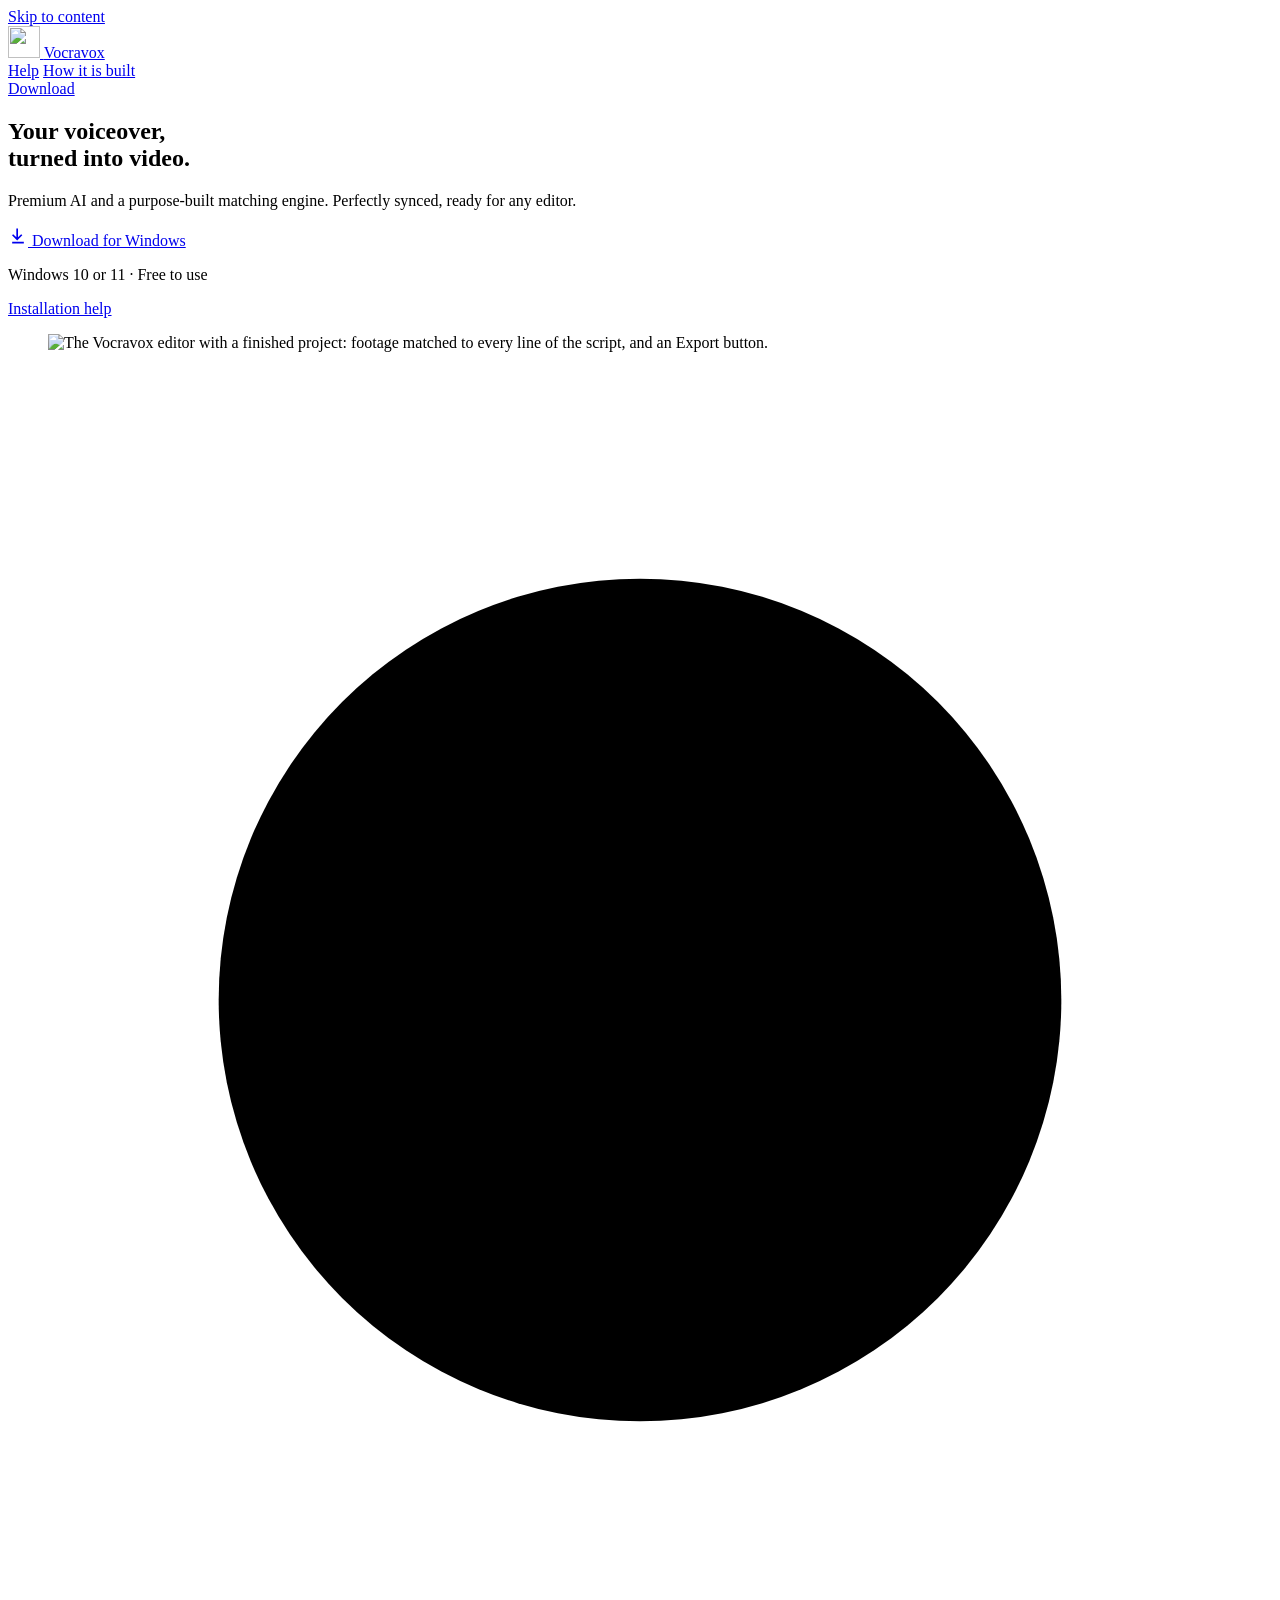
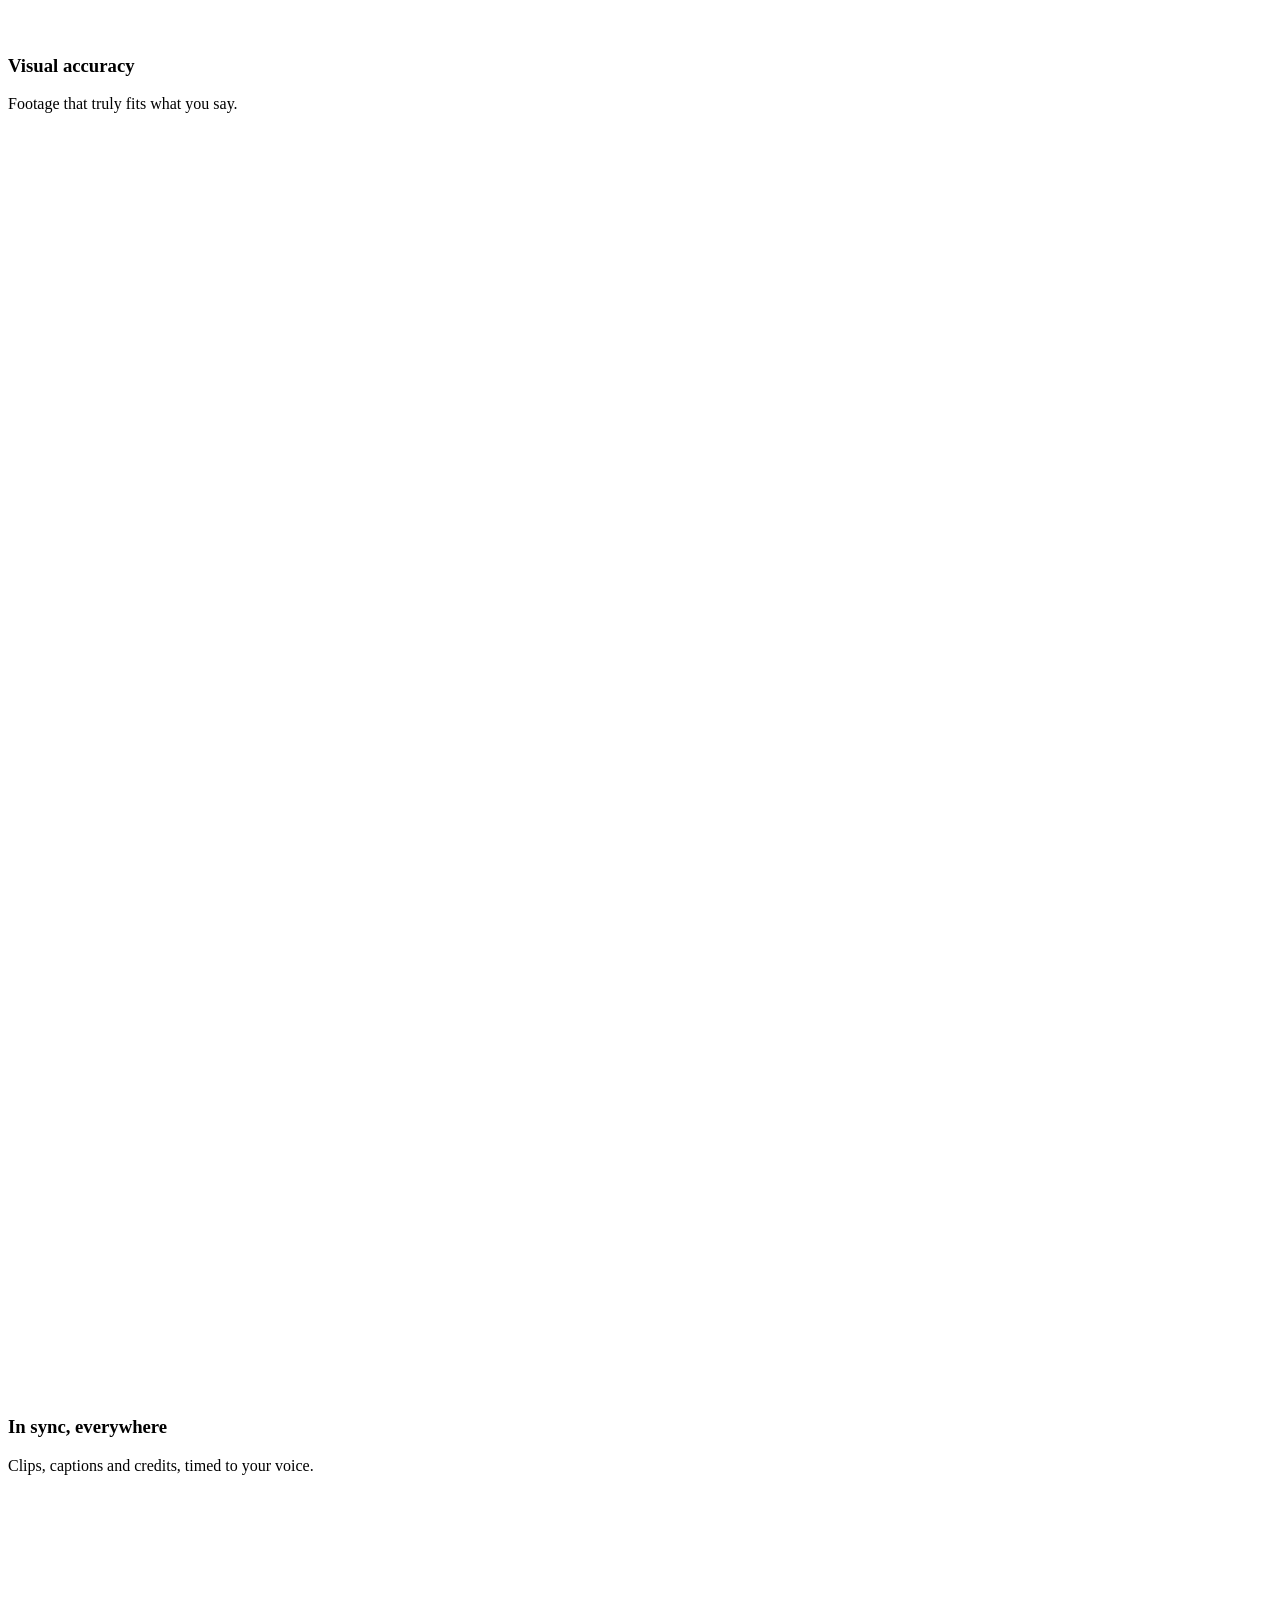
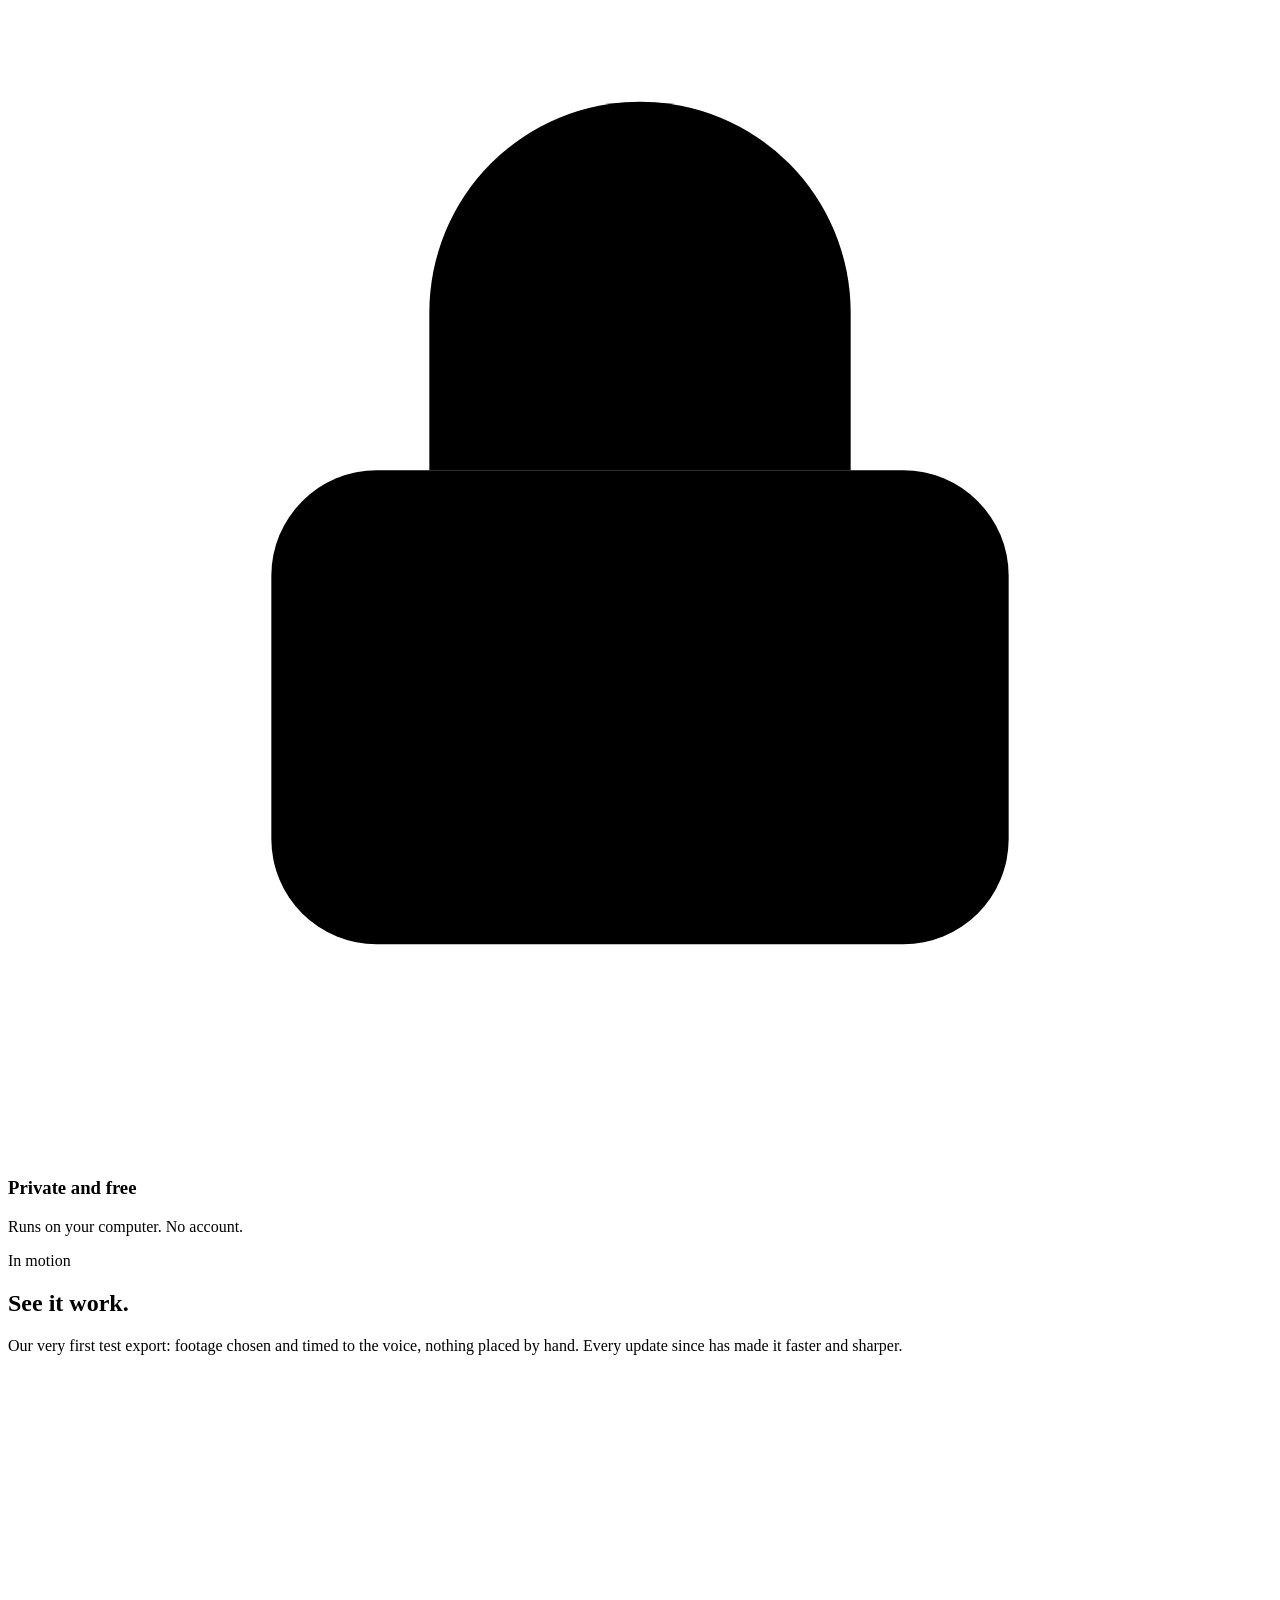
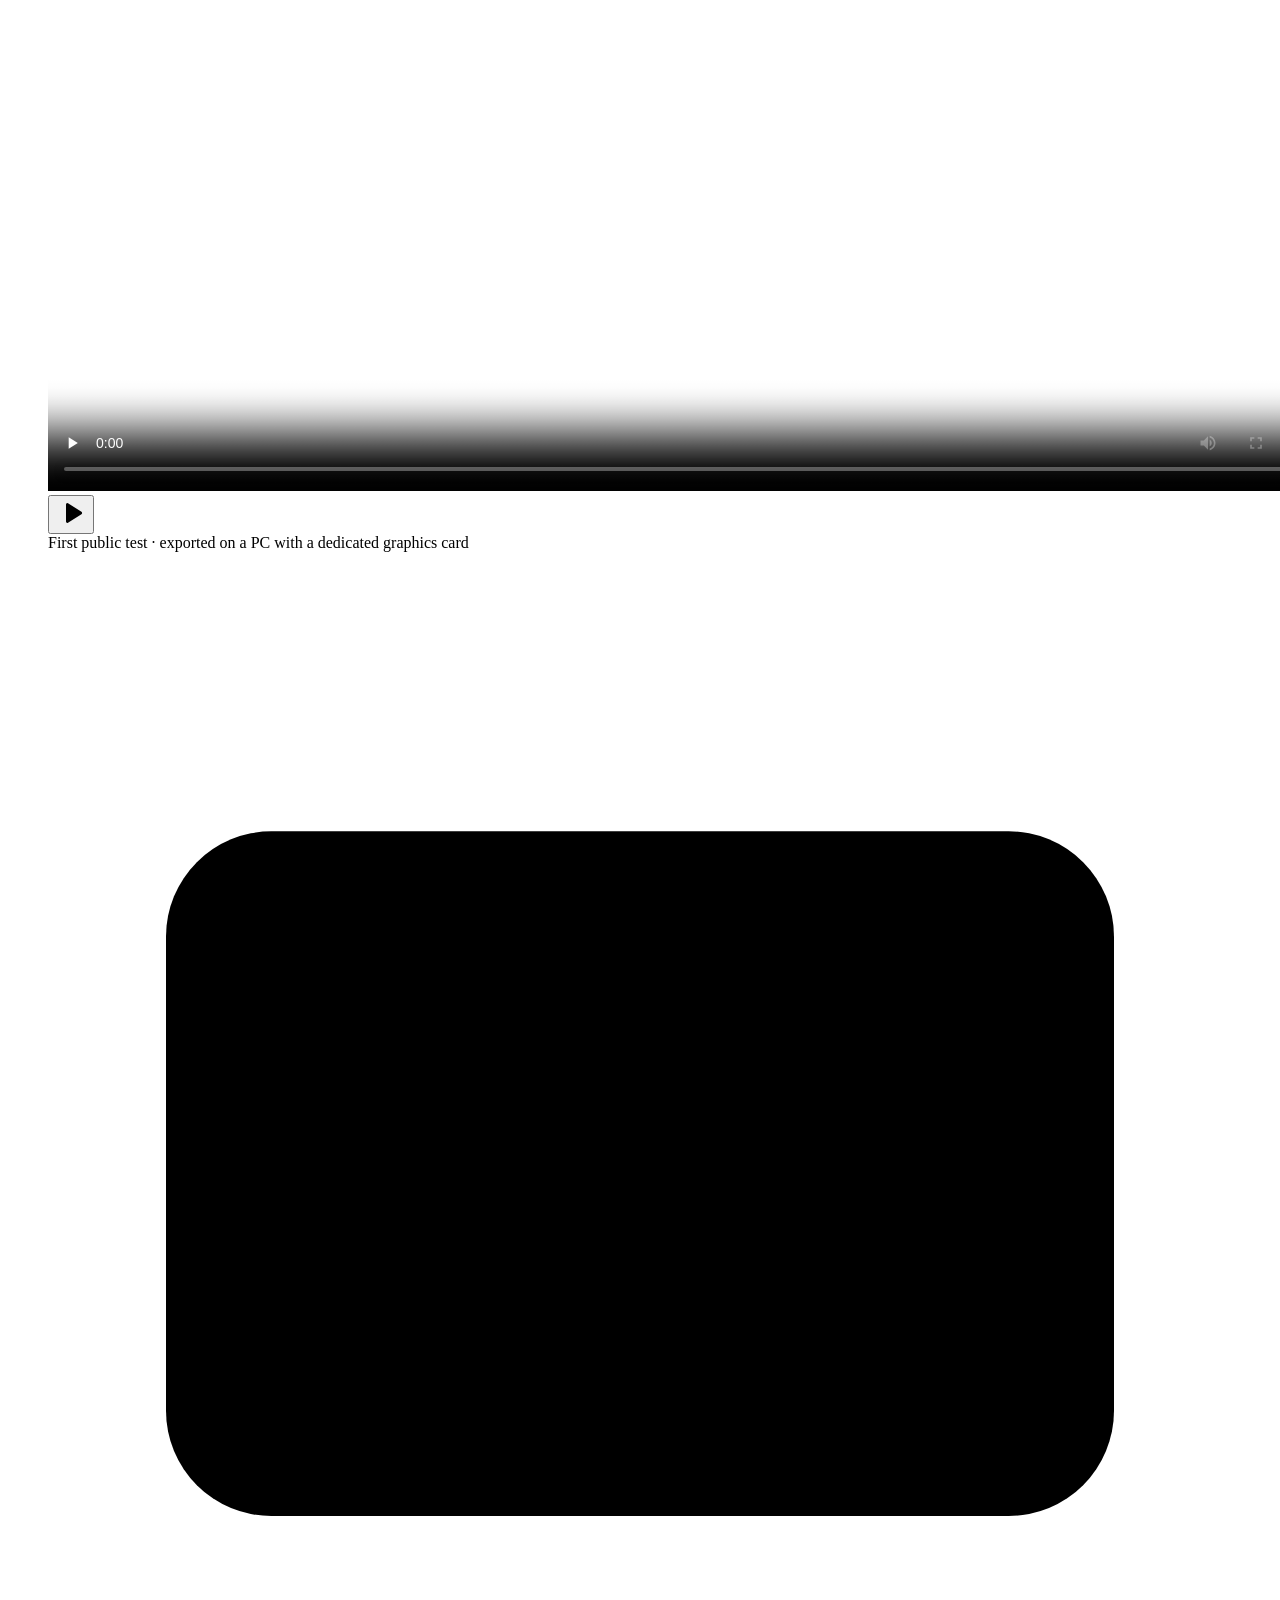
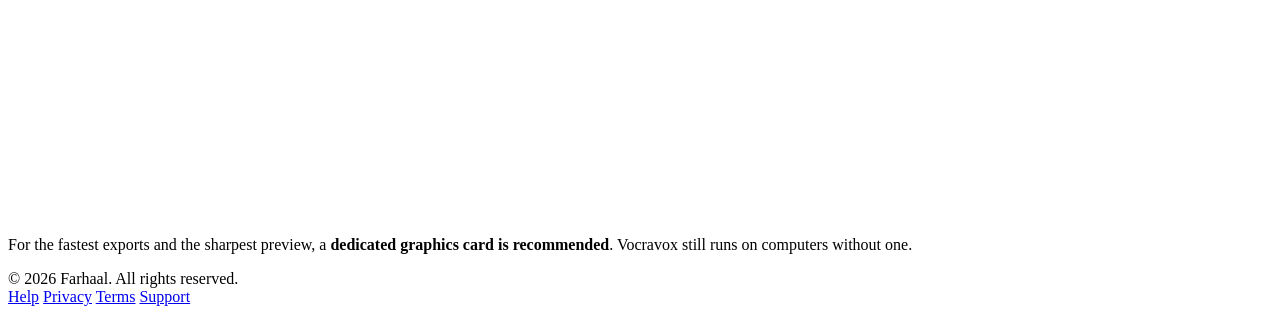
==== commit dc46eb62: "Add demo clip and GPU note to home; premium UI polish" ====
--- a/website/index.html
+++ b/website/index.html
@@ -6,9 +6,8 @@
   <title>Vocravox: your voiceover, turned into video</title>
   <meta name="description" content="Premium AI models and a purpose-built matching engine turn your voiceover into a perfectly synced, ready-to-edit video project. Free to use. Runs on your computer." />
   <link rel="canonical" href="https://vocravox.com/" />
-  <meta name="color-scheme" content="light dark" />
-  <meta name="theme-color" content="#f3f1ff" media="(prefers-color-scheme: light)" />
-  <meta name="theme-color" content="#0f1233" media="(prefers-color-scheme: dark)" />
+  <meta name="color-scheme" content="only light" />
+  <meta name="theme-color" content="#f3f1ff" />
   <link rel="icon" href="/favicon.ico" sizes="any" />
   <link rel="icon" type="image/png" sizes="64x64" href="/assets/favicon-64.png" />
   <link rel="apple-touch-icon" href="/assets/apple-touch-icon.png" />
@@ -24,7 +23,7 @@
   <meta name="twitter:card" content="summary_large_image" />
 
   <link rel="preload" as="image" href="/assets/shot-editor.webp" type="image/webp" fetchpriority="high" />
-  <link rel="stylesheet" href="/style.css" />
+  <link rel="stylesheet" href="/style.css?v=0ef95b08" />
 
   <script type="application/ld+json">
   {
@@ -41,6 +40,7 @@
 </head>
 <body>
   <a class="skip" href="#main">Skip to content</a>
+  <div class="orbs" aria-hidden="true"><i></i><i></i><i></i></div>
 
   <header class="site-header" id="top">
     <div class="wrap bar">
@@ -50,7 +50,7 @@
       </a>
       <nav aria-label="Main">
         <a href="/help/">Help</a>
-        <a href="https://github.com/Farhaal/vocravox/blob/main/ENGINEERING.md">How it is built</a>
+        <a href="/engineering/">How it is built</a>
       </nav>
       <a class="btn btn-small" id="dl-header" href="https://github.com/Farhaal/vocravox/releases/latest">Download</a>
     </div>
@@ -82,6 +82,36 @@
       <article class="card reveal"><span class="icon"><svg viewBox="0 0 24 24" aria-hidden="true"><path d="M4 10v4M8 7v10M12 4v16M16 7v10M20 10v4"/></svg></span><h3>In sync, everywhere</h3><p>Clips, captions and credits, timed to your voice.</p></article>
       <article class="card reveal"><span class="icon"><svg viewBox="0 0 24 24" aria-hidden="true"><rect x="5" y="11" width="14" height="9" rx="2"/><path d="M8 11V8a4 4 0 0 1 8 0v3"/></svg></span><h3>Private and free</h3><p>Runs on your computer. No account.</p></article>
     </section>
+
+    <section class="demo wrap" aria-labelledby="demo-h">
+      <div class="act-head reveal">
+        <span class="chip">In motion</span>
+        <h2 id="demo-h">See it work.</h2>
+        <p>Our very first test export: footage chosen and timed to the voice, nothing placed by hand. Every update since has made it faster and sharper.</p>
+      </div>
+
+      <figure class="demo-figure reveal">
+        <div class="frame video-frame">
+          <div class="video-shell">
+            <video id="demo-video" preload="none" playsinline controls
+                   poster="/assets/first-test-poster.webp" width="1280" height="720"
+                   aria-label="Vocravox first test export: a voiceover with matching footage on every line.">
+              <source src="/assets/first-test.mp4" type="video/mp4" />
+              <p class="video-fallback">Your browser can&rsquo;t play this clip. <a href="/assets/first-test.mp4">Download it instead</a>.</p>
+            </video>
+            <button class="video-play" type="button" aria-label="Play the demo">
+              <svg viewBox="0 0 24 24" width="30" height="30" aria-hidden="true"><path fill="currentColor" d="M8 5.14v13.72c0 .83.9 1.34 1.6.9l10.77-6.86a1.06 1.06 0 0 0 0-1.81L9.6 4.24A1.06 1.06 0 0 0 8 5.14z"/></svg>
+            </button>
+          </div>
+        </div>
+        <figcaption class="video-cap">First public test &middot; exported on a PC with a dedicated graphics card</figcaption>
+      </figure>
+
+      <p class="gpu-note reveal">
+        <svg viewBox="0 0 24 24" aria-hidden="true"><rect x="3" y="5" width="18" height="13" rx="2"/><path d="M8 21h8M12 18v3M7.5 9h5M7.5 12h3"/></svg>
+        <span>For the fastest exports and the sharpest preview, a <strong>dedicated graphics card is recommended</strong>. Vocravox still runs on computers without one.</span>
+      </p>
+    </section>
   </main>
 
   <footer class="site-footer">
@@ -96,6 +126,6 @@
     </div>
   </footer>
 
-  <script src="/app.js" defer></script>
+  <script src="/app.js?v=448aaad8" defer></script>
 </body>
 </html>
